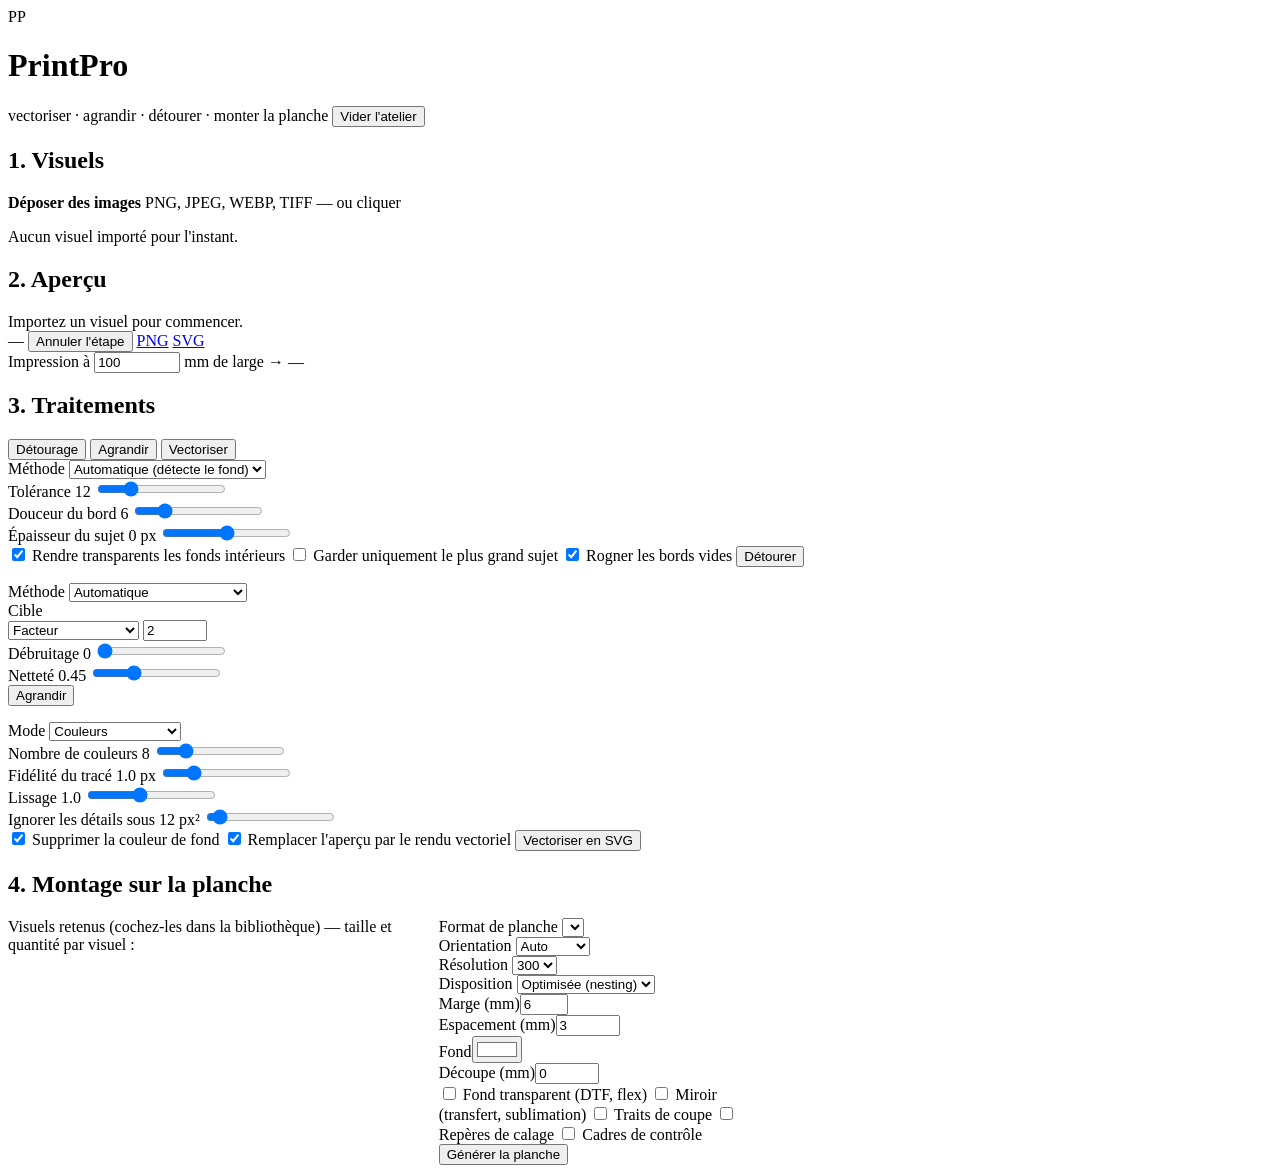
==== printpro/static/index.html @ 33d174ed "PrintPro : atelier de préparation de fichiers pour l'impression Application complète (interface web " ====
<!doctype html>
<html lang="fr">
<head>
<meta charset="utf-8">
<meta name="viewport" content="width=device-width, initial-scale=1">
<title>PrintPro — atelier de préparation pour l'impression</title>
<link rel="icon" href="data:image/svg+xml,%3Csvg xmlns='http://www.w3.org/2000/svg' viewBox='0 0 32 32'%3E%3Crect width='32' height='32' rx='7' fill='%23d92b3c'/%3E%3Ctext x='16' y='22' font-size='16' font-family='sans-serif' font-weight='bold' fill='white' text-anchor='middle'%3EP%3C/text%3E%3C/svg%3E">
<link rel="stylesheet" href="/static/style.css">
</head>
<body>

<header>
  <div class="logo">PP</div>
  <h1>PrintPro</h1>
  <span class="tag">vectoriser · agrandir · détourer · monter la planche</span>
  <span class="spacer"></span>
  <button class="mini" id="clear">Vider l'atelier</button>
</header>

<div class="layout">

  <!-- ------------------------------------------------ bibliothèque -->
  <section class="panel">
    <h2>1. Visuels</h2>
    <div class="body">
      <div id="drop">
        <strong>Déposer des images</strong>
        PNG, JPEG, WEBP, TIFF — ou cliquer
        <input type="file" id="file" multiple accept="image/*" hidden>
      </div>
      <div id="library"></div>
      <p class="note" id="lib-note">Aucun visuel importé pour l'instant.</p>
    </div>
  </section>

  <!-- ------------------------------------------------ aperçu -->
  <section class="panel">
    <h2>2. Aperçu</h2>
    <div id="stage"><div class="empty">Importez un visuel pour commencer.</div></div>
    <div class="viewer-bar">
      <span id="dims" class="muted">—</span>
      <span class="spacer"></span>
      <button class="mini" id="undo">Annuler l'étape</button>
      <a class="mini" id="dl-png" href="#" download>PNG</a>
      <a class="mini" id="dl-svg" href="#" download>SVG</a>
    </div>
    <div class="viewer-bar">
      <span class="muted">Impression à</span>
      <input type="number" id="print-mm" value="100" min="5" max="2000" step="5" style="width:78px">
      <span class="muted">mm de large →</span>
      <span id="quality" class="muted">—</span>
    </div>
  </section>

  <!-- ------------------------------------------------ outils -->
  <section class="panel">
    <h2>3. Traitements</h2>
    <div class="tabs">
      <button data-tab="bg" class="on">Détourage</button>
      <button data-tab="up">Agrandir</button>
      <button data-tab="vec">Vectoriser</button>
    </div>

    <div class="tool on" id="tab-bg">
      <div class="field">
        <label>Méthode</label>
        <select id="bg-method">
          <option value="auto">Automatique (détecte le fond)</option>
          <option value="color">Couleur précise</option>
          <option value="ai">IA (rembg, si installé)</option>
        </select>
      </div>
      <div class="field" id="bg-color-field" style="display:none">
        <label>Couleur du fond</label>
        <input type="color" id="bg-color" value="#ffffff">
      </div>
      <div class="field">
        <label>Tolérance <span class="val" id="bg-tol-v">12</span></label>
        <input type="range" id="bg-tol" min="2" max="45" step="1" value="12">
      </div>
      <div class="field">
        <label>Douceur du bord <span class="val" id="bg-soft-v">6</span></label>
        <input type="range" id="bg-soft" min="0" max="30" step="1" value="6">
      </div>
      <div class="field">
        <label>Épaisseur du sujet <span class="val" id="bg-shift-v">0</span> px</label>
        <input type="range" id="bg-shift" min="-4" max="4" step="1" value="0">
      </div>
      <label class="check"><input type="checkbox" id="bg-holes" checked> Rendre transparents les fonds intérieurs</label>
      <label class="check"><input type="checkbox" id="bg-largest"> Garder uniquement le plus grand sujet</label>
      <label class="check"><input type="checkbox" id="bg-trim" checked> Rogner les bords vides</label>
      <button class="action" id="run-bg">Détourer</button>
      <p class="note" id="bg-note"></p>
    </div>

    <div class="tool" id="tab-up">
      <div class="field">
        <label>Méthode</label>
        <select id="up-method">
          <option value="auto">Automatique</option>
          <option value="vector">Vectorielle (logos, aplats)</option>
          <option value="edge">Photo (contours + netteté)</option>
          <option value="lanczos">Lanczos simple</option>
          <option value="ai">Real-ESRGAN (si installé)</option>
        </select>
      </div>
      <div class="field">
        <label>Cible</label>
        <div class="inline">
          <select id="up-mode">
            <option value="scale">Facteur</option>
            <option value="mm">Taille d'impression</option>
          </select>
          <input type="number" id="up-value" value="2" min="0.2" max="20" step="0.5">
        </div>
      </div>
      <div class="field" id="up-dpi-field" style="display:none">
        <label>Résolution (dpi)</label>
        <select id="up-dpi">
          <option>150</option><option selected>300</option><option>600</option>
        </select>
      </div>
      <div class="field">
        <label>Débruitage <span class="val" id="up-dn-v">0</span></label>
        <input type="range" id="up-dn" min="0" max="1" step="0.05" value="0">
      </div>
      <div class="field">
        <label>Netteté <span class="val" id="up-sh-v">0.45</span></label>
        <input type="range" id="up-sh" min="0" max="1.5" step="0.05" value="0.45">
      </div>
      <button class="action" id="run-up">Agrandir</button>
      <p class="note" id="up-note"></p>
    </div>

    <div class="tool" id="tab-vec">
      <div class="field">
        <label>Mode</label>
        <select id="vec-mode">
          <option value="color">Couleurs</option>
          <option value="bw">Noir et blanc (trait)</option>
        </select>
      </div>
      <div class="field">
        <label>Nombre de couleurs <span class="val" id="vec-col-v">8</span></label>
        <input type="range" id="vec-colors" min="2" max="32" step="1" value="8">
      </div>
      <div class="field">
        <label>Fidélité du tracé <span class="val" id="vec-det-v">1.0</span> px</label>
        <input type="range" id="vec-detail" min="0.2" max="4" step="0.1" value="1">
      </div>
      <div class="field">
        <label>Lissage <span class="val" id="vec-sm-v">1.0</span></label>
        <input type="range" id="vec-smooth" min="0" max="2.5" step="0.1" value="1">
      </div>
      <div class="field">
        <label>Ignorer les détails sous <span class="val" id="vec-area-v">12</span> px²</label>
        <input type="range" id="vec-area" min="1" max="200" step="1" value="12">
      </div>
      <label class="check"><input type="checkbox" id="vec-dropbg" checked> Supprimer la couleur de fond</label>
      <label class="check"><input type="checkbox" id="vec-replace" checked> Remplacer l'aperçu par le rendu vectoriel</label>
      <button class="action" id="run-vec">Vectoriser en SVG</button>
      <p class="note" id="vec-note"></p>
    </div>
  </section>

  <!-- ------------------------------------------------ montage -->
  <section class="panel" style="grid-column: 1 / -1">
    <h2>4. Montage sur la planche</h2>
    <div class="body" style="display:grid; grid-template-columns: minmax(280px,1fr) minmax(260px,320px) minmax(300px,1.2fr); gap:18px">

      <div>
        <p class="note" style="margin-top:0">Visuels retenus (cochez-les dans la bibliothèque) — taille et quantité par visuel :</p>
        <div id="montage-items"></div>
      </div>

      <div>
        <div class="field">
          <label>Format de planche</label>
          <select id="m-page"></select>
        </div>
        <div class="field inline">
          <div style="flex:1">
            <label>Orientation</label>
            <select id="m-orient">
              <option value="auto">Auto</option>
              <option value="portrait">Portrait</option>
              <option value="landscape">Paysage</option>
            </select>
          </div>
          <div style="flex:1">
            <label>Résolution</label>
            <select id="m-dpi"><option>150</option><option selected>300</option><option>600</option></select>
          </div>
        </div>
        <div class="field">
          <label>Disposition</label>
          <select id="m-layout">
            <option value="pack">Optimisée (nesting)</option>
            <option value="grid">Grille régulière</option>
            <option value="fill">Remplir la planche</option>
          </select>
        </div>
        <div class="field inline">
          <div style="flex:1"><label>Marge (mm)</label><input type="number" id="m-margin" value="6" min="0" max="60" step="1"></div>
          <div style="flex:1"><label>Espacement (mm)</label><input type="number" id="m-space" value="3" min="0" max="40" step="0.5"></div>
        </div>
        <div class="field inline">
          <div style="flex:1"><label>Fond</label><input type="color" id="m-bg" value="#ffffff"></div>
          <div style="flex:1"><label>Découpe (mm)</label><input type="number" id="m-cut" value="0" min="0" max="12" step="0.5"></div>
        </div>
        <label class="check"><input type="checkbox" id="m-transparent"> Fond transparent (DTF, flex)</label>
        <label class="check"><input type="checkbox" id="m-mirror"> Miroir (transfert, sublimation)</label>
        <label class="check"><input type="checkbox" id="m-marks"> Traits de coupe</label>
        <label class="check"><input type="checkbox" id="m-reg"> Repères de calage</label>
        <label class="check"><input type="checkbox" id="m-outline"> Cadres de contrôle</label>
        <button class="action" id="run-montage">Générer la planche</button>
      </div>

      <div>
        <div class="stats" id="m-stats"></div>
        <div class="links" id="m-links"></div>
        <div id="sheets"></div>
      </div>
    </div>
  </section>
</div>

<div class="busy" id="busy"><div class="spinner"></div></div>
<div id="toast"></div>
<script src="/static/app.js"></script>
</body>
</html>
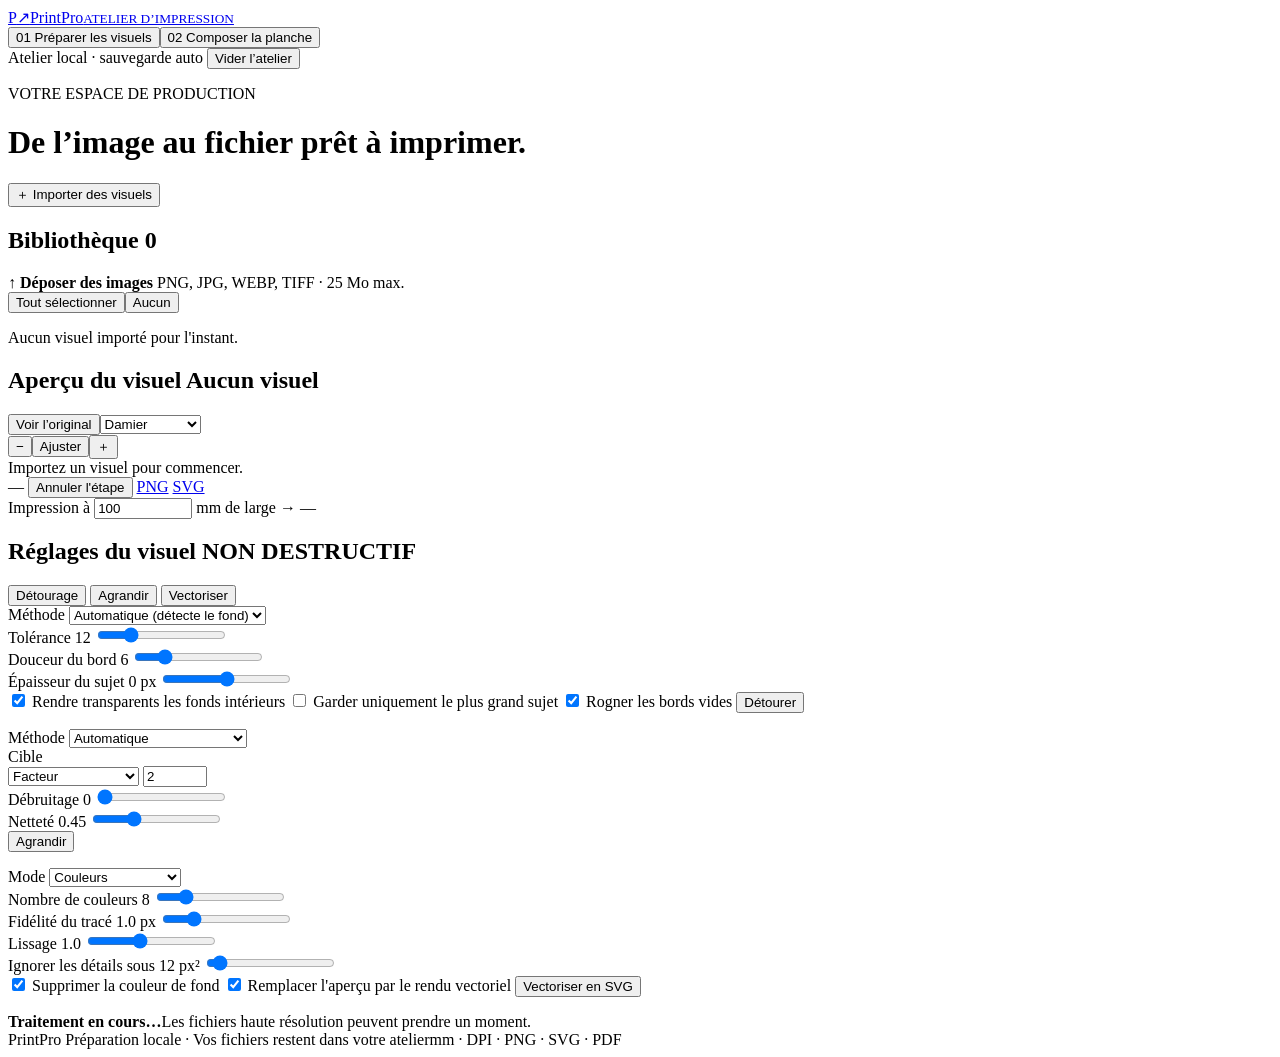
==== commit 7cf39d8a: "Refine PrintPro workshop UI, persistence, preflight and print exports" ====
--- a/printpro/static/index.html
+++ b/printpro/static/index.html
@@ -1,232 +1,516 @@
 <!doctype html>
 <html lang="fr">
-<head>
-<meta charset="utf-8">
-<meta name="viewport" content="width=device-width, initial-scale=1">
-<title>PrintPro — atelier de préparation pour l'impression</title>
-<link rel="icon" href="data:image/svg+xml,%3Csvg xmlns='http://www.w3.org/2000/svg' viewBox='0 0 32 32'%3E%3Crect width='32' height='32' rx='7' fill='%23d92b3c'/%3E%3Ctext x='16' y='22' font-size='16' font-family='sans-serif' font-weight='bold' fill='white' text-anchor='middle'%3EP%3C/text%3E%3C/svg%3E">
-<link rel="stylesheet" href="/static/style.css">
-</head>
-<body>
-
-<header>
-  <div class="logo">PP</div>
-  <h1>PrintPro</h1>
-  <span class="tag">vectoriser · agrandir · détourer · monter la planche</span>
-  <span class="spacer"></span>
-  <button class="mini" id="clear">Vider l'atelier</button>
-</header>
-
-<div class="layout">
-
-  <!-- ------------------------------------------------ bibliothèque -->
-  <section class="panel">
-    <h2>1. Visuels</h2>
-    <div class="body">
-      <div id="drop">
-        <strong>Déposer des images</strong>
-        PNG, JPEG, WEBP, TIFF — ou cliquer
-        <input type="file" id="file" multiple accept="image/*" hidden>
+  <head>
+    <meta charset="utf-8" />
+    <meta name="viewport" content="width=device-width, initial-scale=1" />
+    <title>PrintPro — atelier de préparation pour l'impression</title>
+    <link
+      rel="icon"
+      href="data:image/svg+xml,%3Csvg xmlns='http://www.w3.org/2000/svg' viewBox='0 0 32 32'%3E%3Crect width='32' height='32' rx='7' fill='%23d92b3c'/%3E%3Ctext x='16' y='22' font-size='16' font-family='sans-serif' font-weight='bold' fill='white' text-anchor='middle'%3EP%3C/text%3E%3C/svg%3E"
+    />
+    <link rel="stylesheet" href="/static/style.css" />
+  </head>
+  <body>
+    <header>
+      <a class="brand" href="/" aria-label="PrintPro, accueil"
+        ><span class="logo">P<span>↗</span></span
+        ><span>PrintPro<small>ATELIER D’IMPRESSION</small></span></a
+      >
+      <nav aria-label="Espace de travail">
+        <button class="nav-btn on" data-view="prepare">
+          01 <span>Préparer les visuels</span></button
+        ><button class="nav-btn" data-view="montage">
+          02 <span>Composer la planche</span>
+        </button>
+      </nav>
+      <span class="spacer"></span
+      ><span class="save-state" id="save-state"
+        >Atelier local · sauvegarde auto</span
+      >
+      <button
+        class="mini danger"
+        id="clear"
+        title="Supprimer les visuels et les exports"
+      >
+        Vider l’atelier
+      </button>
+    </header>
+    <div class="workspace-heading">
+      <div>
+        <p class="eyebrow">VOTRE ESPACE DE PRODUCTION</p>
+        <h1 id="view-title">De l’image au fichier prêt à imprimer.</h1>
       </div>
-      <div id="library"></div>
-      <p class="note" id="lib-note">Aucun visuel importé pour l'instant.</p>
+      <button class="action import-main" id="import-main">
+        ＋ Importer des visuels
+      </button>
     </div>
-  </section>
-
-  <!-- ------------------------------------------------ aperçu -->
-  <section class="panel">
-    <h2>2. Aperçu</h2>
-    <div id="stage"><div class="empty">Importez un visuel pour commencer.</div></div>
-    <div class="viewer-bar">
-      <span id="dims" class="muted">—</span>
-      <span class="spacer"></span>
-      <button class="mini" id="undo">Annuler l'étape</button>
-      <a class="mini" id="dl-png" href="#" download>PNG</a>
-      <a class="mini" id="dl-svg" href="#" download>SVG</a>
+    <div class="layout">
+      <!-- ------------------------------------------------ bibliothèque -->
+      <section class="panel library-panel">
+        <h2>Bibliothèque <span class="counter" id="asset-count">0</span></h2>
+        <div class="body">
+          <div
+            id="drop"
+            role="button"
+            tabindex="0"
+            aria-label="Importer des images"
+          >
+            <span class="upload-icon">↑</span>
+            <strong>Déposer des images</strong>
+            <span>PNG, JPG, WEBP, TIFF · 25 Mo max.</span>
+            <input type="file" id="file" multiple accept="image/*" hidden />
+          </div>
+          <div class="library-actions">
+            <button class="text-btn" id="select-all">Tout sélectionner</button
+            ><button class="text-btn" id="select-none">Aucun</button>
+          </div>
+          <div id="library"></div>
+          <p class="note" id="lib-note">Aucun visuel importé pour l'instant.</p>
+        </div>
+      </section>
+
+      <!-- ------------------------------------------------ aperçu -->
+      <section class="panel preview-panel">
+        <h2>
+          Aperçu du visuel
+          <span class="counter" id="preview-name">Aucun visuel</span>
+        </h2>
+        <div class="canvas-toolbar">
+          <div class="segmented">
+            <button class="mini" id="compare" aria-pressed="false">
+              Voir l’original</button
+            ><select id="canvas-bg" aria-label="Fond de l’aperçu">
+              <option value="checker">Damier</option>
+              <option value="white">Fond blanc</option>
+              <option value="dark">Fond sombre</option>
+            </select>
+          </div>
+          <div class="segmented">
+            <button class="mini" id="zoom-out" aria-label="Réduire le zoom">
+              −</button
+            ><button class="mini" id="zoom-reset">Ajuster</button
+            ><button class="mini" id="zoom-in" aria-label="Agrandir le zoom">
+              ＋
+            </button>
+          </div>
+        </div>
+        <div id="stage">
+          <div class="empty">Importez un visuel pour commencer.</div>
+        </div>
+        <div class="viewer-bar">
+          <span id="dims" class="muted">—</span>
+          <span class="spacer"></span>
+          <button class="mini" id="undo">Annuler l'étape</button>
+          <a class="mini" id="dl-png" href="#" download>PNG</a>
+          <a class="mini" id="dl-svg" href="#" download>SVG</a>
+        </div>
+        <div class="viewer-bar">
+          <span class="muted">Impression à</span>
+          <input
+            aria-label="Largeur d’impression en millimètres"
+            type="number"
+            id="print-mm"
+            value="100"
+            min="1"
+            max="2000"
+            step="0.1"
+            style="width: 90px"
+          />
+          <span class="muted">mm de large →</span>
+          <span id="quality" class="muted">—</span>
+        </div>
+      </section>
+
+      <!-- ------------------------------------------------ outils -->
+      <section class="panel tools-panel">
+        <h2>Réglages du visuel <span class="counter">NON DESTRUCTIF</span></h2>
+        <div class="tabs">
+          <button data-tab="bg" class="on">Détourage</button>
+          <button data-tab="up">Agrandir</button>
+          <button data-tab="vec">Vectoriser</button>
+        </div>
+
+        <div class="tool on" id="tab-bg">
+          <div class="field">
+            <label>Méthode</label>
+            <select id="bg-method">
+              <option value="auto">Automatique (détecte le fond)</option>
+              <option value="color">Couleur précise</option>
+              <option value="ai">IA (rembg, si installé)</option>
+            </select>
+          </div>
+          <div class="field" id="bg-color-field" style="display: none">
+            <label>Couleur du fond</label>
+            <input type="color" id="bg-color" value="#ffffff" />
+          </div>
+          <div class="field">
+            <label>Tolérance <span class="val" id="bg-tol-v">12</span></label>
+            <input
+              type="range"
+              id="bg-tol"
+              min="2"
+              max="45"
+              step="1"
+              value="12"
+            />
+          </div>
+          <div class="field">
+            <label
+              >Douceur du bord <span class="val" id="bg-soft-v">6</span></label
+            >
+            <input
+              type="range"
+              id="bg-soft"
+              min="0"
+              max="30"
+              step="1"
+              value="6"
+            />
+          </div>
+          <div class="field">
+            <label
+              >Épaisseur du sujet
+              <span class="val" id="bg-shift-v">0</span> px</label
+            >
+            <input
+              type="range"
+              id="bg-shift"
+              min="-4"
+              max="4"
+              step="1"
+              value="0"
+            />
+          </div>
+          <label class="check"
+            ><input type="checkbox" id="bg-holes" checked /> Rendre transparents
+            les fonds intérieurs</label
+          >
+          <label class="check"
+            ><input type="checkbox" id="bg-largest" /> Garder uniquement le plus
+            grand sujet</label
+          >
+          <label class="check"
+            ><input type="checkbox" id="bg-trim" checked /> Rogner les bords
+            vides</label
+          >
+          <button class="action" id="run-bg">Détourer</button>
+          <p class="note" id="bg-note"></p>
+        </div>
+
+        <div class="tool" id="tab-up">
+          <div class="field">
+            <label>Méthode</label>
+            <select id="up-method">
+              <option value="auto">Automatique</option>
+              <option value="vector">Vectorielle (logos, aplats)</option>
+              <option value="edge">Photo (contours + netteté)</option>
+              <option value="lanczos">Lanczos simple</option>
+              <option value="ai">Real-ESRGAN (si installé)</option>
+            </select>
+          </div>
+          <div class="field">
+            <label>Cible</label>
+            <div class="inline">
+              <select id="up-mode">
+                <option value="scale">Facteur</option>
+                <option value="mm">Taille d'impression</option>
+              </select>
+              <input
+                type="number"
+                id="up-value"
+                value="2"
+                min="0.2"
+                max="20"
+                step="0.5"
+              />
+            </div>
+          </div>
+          <div class="field" id="up-dpi-field" style="display: none">
+            <label>Résolution (dpi)</label>
+            <select id="up-dpi">
+              <option>150</option>
+              <option selected>300</option>
+              <option>600</option>
+            </select>
+          </div>
+          <div class="field">
+            <label>Débruitage <span class="val" id="up-dn-v">0</span></label>
+            <input
+              type="range"
+              id="up-dn"
+              min="0"
+              max="1"
+              step="0.05"
+              value="0"
+            />
+          </div>
+          <div class="field">
+            <label>Netteté <span class="val" id="up-sh-v">0.45</span></label>
+            <input
+              type="range"
+              id="up-sh"
+              min="0"
+              max="1.5"
+              step="0.05"
+              value="0.45"
+            />
+          </div>
+          <button class="action" id="run-up">Agrandir</button>
+          <p class="note" id="up-note"></p>
+        </div>
+
+        <div class="tool" id="tab-vec">
+          <div class="field">
+            <label>Mode</label>
+            <select id="vec-mode">
+              <option value="color">Couleurs</option>
+              <option value="bw">Noir et blanc (trait)</option>
+            </select>
+          </div>
+          <div class="field">
+            <label
+              >Nombre de couleurs
+              <span class="val" id="vec-col-v">8</span></label
+            >
+            <input
+              type="range"
+              id="vec-colors"
+              min="2"
+              max="32"
+              step="1"
+              value="8"
+            />
+          </div>
+          <div class="field">
+            <label
+              >Fidélité du tracé
+              <span class="val" id="vec-det-v">1.0</span> px</label
+            >
+            <input
+              type="range"
+              id="vec-detail"
+              min="0.2"
+              max="4"
+              step="0.1"
+              value="1"
+            />
+          </div>
+          <div class="field">
+            <label>Lissage <span class="val" id="vec-sm-v">1.0</span></label>
+            <input
+              type="range"
+              id="vec-smooth"
+              min="0"
+              max="2.5"
+              step="0.1"
+              value="1"
+            />
+          </div>
+          <div class="field">
+            <label
+              >Ignorer les détails sous
+              <span class="val" id="vec-area-v">12</span> px²</label
+            >
+            <input
+              type="range"
+              id="vec-area"
+              min="1"
+              max="200"
+              step="1"
+              value="12"
+            />
+          </div>
+          <label class="check"
+            ><input type="checkbox" id="vec-dropbg" checked /> Supprimer la
+            couleur de fond</label
+          >
+          <label class="check"
+            ><input type="checkbox" id="vec-replace" checked /> Remplacer
+            l'aperçu par le rendu vectoriel</label
+          >
+          <button class="action" id="run-vec">Vectoriser en SVG</button>
+          <p class="note" id="vec-note"></p>
+        </div>
+      </section>
+
+      <!-- ------------------------------------------------ montage -->
+      <section class="panel montage-panel" hidden>
+        <h2>
+          Composer & exporter
+          <span class="counter">DIMENSIONS EN MILLIMÈTRES</span>
+        </h2>
+        <div class="body montage-grid">
+          <div>
+            <p class="note" style="margin-top: 0">
+              Visuels sélectionnés · largeur et quantité par visuel
+            </p>
+            <div id="montage-items"></div>
+            <p class="note">
+              * Hauteur indicative avant rognage. Les dimensions finales sont
+              vérifiées dans l’aperçu.
+            </p>
+          </div>
+
+          <div>
+            <div class="field">
+              <label>Format de planche</label>
+              <select id="m-page"></select>
+            </div>
+            <div class="field inline" id="custom-size" hidden>
+              <div>
+                <label for="m-width">Largeur (mm)</label
+                ><input
+                  id="m-width"
+                  type="number"
+                  value="400"
+                  min="20"
+                  max="2000"
+                />
+              </div>
+              <div>
+                <label for="m-height">Longueur (mm)</label
+                ><input
+                  id="m-height"
+                  type="number"
+                  value="1000"
+                  min="20"
+                  max="5000"
+                />
+              </div>
+            </div>
+            <div class="field inline">
+              <div style="flex: 1">
+                <label>Orientation</label>
+                <select id="m-orient">
+                  <option value="auto">Auto</option>
+                  <option value="portrait">Portrait</option>
+                  <option value="landscape">Paysage</option>
+                </select>
+              </div>
+              <div style="flex: 1">
+                <label>Résolution</label>
+                <select id="m-dpi">
+                  <option>150</option>
+                  <option selected>300</option>
+                  <option>600</option>
+                </select>
+              </div>
+            </div>
+            <div class="field">
+              <label>Disposition</label>
+              <select id="m-layout">
+                <option value="pack">Optimisée (nesting)</option>
+                <option value="grid">Grille régulière</option>
+                <option value="fill">Remplir la planche</option>
+              </select>
+            </div>
+            <div class="field inline">
+              <div style="flex: 1">
+                <label>Marge (mm)</label
+                ><input
+                  type="number"
+                  id="m-margin"
+                  value="6"
+                  min="0"
+                  max="60"
+                  step="1"
+                />
+              </div>
+              <div style="flex: 1">
+                <label>Espacement (mm)</label
+                ><input
+                  type="number"
+                  id="m-space"
+                  value="3"
+                  min="0"
+                  max="40"
+                  step="0.5"
+                />
+              </div>
+            </div>
+            <div class="field inline">
+              <div style="flex: 1">
+                <label>Fond</label
+                ><input type="color" id="m-bg" value="#ffffff" />
+              </div>
+              <div style="flex: 1">
+                <label>Découpe (mm)</label
+                ><input
+                  type="number"
+                  id="m-cut"
+                  value="0"
+                  min="0"
+                  max="12"
+                  step="0.5"
+                />
+              </div>
+            </div>
+            <label class="check"
+              ><input type="checkbox" id="m-transparent" checked /> Fond
+              transparent (DTF, flex)</label
+            >
+            <label class="check"
+              ><input type="checkbox" id="m-mirror" /> Miroir (transfert,
+              sublimation)</label
+            >
+            <label class="check"
+              ><input type="checkbox" id="m-marks" /> Traits de coupe</label
+            >
+            <label class="check"
+              ><input type="checkbox" id="m-reg" /> Repères de calage</label
+            >
+            <label class="check"
+              ><input type="checkbox" id="m-outline" /> Cadres de
+              contrôle</label
+            >
+            <label class="check"
+              ><input type="checkbox" id="m-trim" checked /> Rogner les marges
+              transparentes</label
+            >
+            <p class="note">
+              La largeur s’applique au visuel après rognage. Décochez pour
+              conserver les marges du fichier.
+            </p>
+            <button class="action ghost" id="preview-montage">
+              Calculer l’aperçu
+            </button>
+            <button class="action" id="run-montage">
+              Exporter en PDF & PNG ↗
+            </button>
+          </div>
+
+          <div>
+            <div id="m-warnings" role="status"></div>
+            <div class="stats" id="m-stats"></div>
+            <div class="links" id="m-links"></div>
+            <div id="sheets">
+              <div class="export-empty">
+                <span>▦</span
+                ><strong>Votre prochaine planche commence ici.</strong>
+                <p>
+                  Choisissez vos dimensions, vérifiez l’aperçu, puis exportez à
+                  la résolution d’impression.
+                </p>
+              </div>
+            </div>
+          </div>
+        </div>
+      </section>
     </div>
-    <div class="viewer-bar">
-      <span class="muted">Impression à</span>
-      <input type="number" id="print-mm" value="100" min="5" max="2000" step="5" style="width:78px">
-      <span class="muted">mm de large →</span>
-      <span id="quality" class="muted">—</span>
-    </div>
-  </section>
-
-  <!-- ------------------------------------------------ outils -->
-  <section class="panel">
-    <h2>3. Traitements</h2>
-    <div class="tabs">
-      <button data-tab="bg" class="on">Détourage</button>
-      <button data-tab="up">Agrandir</button>
-      <button data-tab="vec">Vectoriser</button>
-    </div>
-
-    <div class="tool on" id="tab-bg">
-      <div class="field">
-        <label>Méthode</label>
-        <select id="bg-method">
-          <option value="auto">Automatique (détecte le fond)</option>
-          <option value="color">Couleur précise</option>
-          <option value="ai">IA (rembg, si installé)</option>
-        </select>
-      </div>
-      <div class="field" id="bg-color-field" style="display:none">
-        <label>Couleur du fond</label>
-        <input type="color" id="bg-color" value="#ffffff">
-      </div>
-      <div class="field">
-        <label>Tolérance <span class="val" id="bg-tol-v">12</span></label>
-        <input type="range" id="bg-tol" min="2" max="45" step="1" value="12">
-      </div>
-      <div class="field">
-        <label>Douceur du bord <span class="val" id="bg-soft-v">6</span></label>
-        <input type="range" id="bg-soft" min="0" max="30" step="1" value="6">
-      </div>
-      <div class="field">
-        <label>Épaisseur du sujet <span class="val" id="bg-shift-v">0</span> px</label>
-        <input type="range" id="bg-shift" min="-4" max="4" step="1" value="0">
-      </div>
-      <label class="check"><input type="checkbox" id="bg-holes" checked> Rendre transparents les fonds intérieurs</label>
-      <label class="check"><input type="checkbox" id="bg-largest"> Garder uniquement le plus grand sujet</label>
-      <label class="check"><input type="checkbox" id="bg-trim" checked> Rogner les bords vides</label>
-      <button class="action" id="run-bg">Détourer</button>
-      <p class="note" id="bg-note"></p>
-    </div>
-
-    <div class="tool" id="tab-up">
-      <div class="field">
-        <label>Méthode</label>
-        <select id="up-method">
-          <option value="auto">Automatique</option>
-          <option value="vector">Vectorielle (logos, aplats)</option>
-          <option value="edge">Photo (contours + netteté)</option>
-          <option value="lanczos">Lanczos simple</option>
-          <option value="ai">Real-ESRGAN (si installé)</option>
-        </select>
-      </div>
-      <div class="field">
-        <label>Cible</label>
-        <div class="inline">
-          <select id="up-mode">
-            <option value="scale">Facteur</option>
-            <option value="mm">Taille d'impression</option>
-          </select>
-          <input type="number" id="up-value" value="2" min="0.2" max="20" step="0.5">
-        </div>
-      </div>
-      <div class="field" id="up-dpi-field" style="display:none">
-        <label>Résolution (dpi)</label>
-        <select id="up-dpi">
-          <option>150</option><option selected>300</option><option>600</option>
-        </select>
-      </div>
-      <div class="field">
-        <label>Débruitage <span class="val" id="up-dn-v">0</span></label>
-        <input type="range" id="up-dn" min="0" max="1" step="0.05" value="0">
-      </div>
-      <div class="field">
-        <label>Netteté <span class="val" id="up-sh-v">0.45</span></label>
-        <input type="range" id="up-sh" min="0" max="1.5" step="0.05" value="0.45">
-      </div>
-      <button class="action" id="run-up">Agrandir</button>
-      <p class="note" id="up-note"></p>
-    </div>
-
-    <div class="tool" id="tab-vec">
-      <div class="field">
-        <label>Mode</label>
-        <select id="vec-mode">
-          <option value="color">Couleurs</option>
-          <option value="bw">Noir et blanc (trait)</option>
-        </select>
-      </div>
-      <div class="field">
-        <label>Nombre de couleurs <span class="val" id="vec-col-v">8</span></label>
-        <input type="range" id="vec-colors" min="2" max="32" step="1" value="8">
-      </div>
-      <div class="field">
-        <label>Fidélité du tracé <span class="val" id="vec-det-v">1.0</span> px</label>
-        <input type="range" id="vec-detail" min="0.2" max="4" step="0.1" value="1">
-      </div>
-      <div class="field">
-        <label>Lissage <span class="val" id="vec-sm-v">1.0</span></label>
-        <input type="range" id="vec-smooth" min="0" max="2.5" step="0.1" value="1">
-      </div>
-      <div class="field">
-        <label>Ignorer les détails sous <span class="val" id="vec-area-v">12</span> px²</label>
-        <input type="range" id="vec-area" min="1" max="200" step="1" value="12">
-      </div>
-      <label class="check"><input type="checkbox" id="vec-dropbg" checked> Supprimer la couleur de fond</label>
-      <label class="check"><input type="checkbox" id="vec-replace" checked> Remplacer l'aperçu par le rendu vectoriel</label>
-      <button class="action" id="run-vec">Vectoriser en SVG</button>
-      <p class="note" id="vec-note"></p>
-    </div>
-  </section>
-
-  <!-- ------------------------------------------------ montage -->
-  <section class="panel" style="grid-column: 1 / -1">
-    <h2>4. Montage sur la planche</h2>
-    <div class="body" style="display:grid; grid-template-columns: minmax(280px,1fr) minmax(260px,320px) minmax(300px,1.2fr); gap:18px">
-
-      <div>
-        <p class="note" style="margin-top:0">Visuels retenus (cochez-les dans la bibliothèque) — taille et quantité par visuel :</p>
-        <div id="montage-items"></div>
-      </div>
-
-      <div>
-        <div class="field">
-          <label>Format de planche</label>
-          <select id="m-page"></select>
-        </div>
-        <div class="field inline">
-          <div style="flex:1">
-            <label>Orientation</label>
-            <select id="m-orient">
-              <option value="auto">Auto</option>
-              <option value="portrait">Portrait</option>
-              <option value="landscape">Paysage</option>
-            </select>
-          </div>
-          <div style="flex:1">
-            <label>Résolution</label>
-            <select id="m-dpi"><option>150</option><option selected>300</option><option>600</option></select>
-          </div>
-        </div>
-        <div class="field">
-          <label>Disposition</label>
-          <select id="m-layout">
-            <option value="pack">Optimisée (nesting)</option>
-            <option value="grid">Grille régulière</option>
-            <option value="fill">Remplir la planche</option>
-          </select>
-        </div>
-        <div class="field inline">
-          <div style="flex:1"><label>Marge (mm)</label><input type="number" id="m-margin" value="6" min="0" max="60" step="1"></div>
-          <div style="flex:1"><label>Espacement (mm)</label><input type="number" id="m-space" value="3" min="0" max="40" step="0.5"></div>
-        </div>
-        <div class="field inline">
-          <div style="flex:1"><label>Fond</label><input type="color" id="m-bg" value="#ffffff"></div>
-          <div style="flex:1"><label>Découpe (mm)</label><input type="number" id="m-cut" value="0" min="0" max="12" step="0.5"></div>
-        </div>
-        <label class="check"><input type="checkbox" id="m-transparent"> Fond transparent (DTF, flex)</label>
-        <label class="check"><input type="checkbox" id="m-mirror"> Miroir (transfert, sublimation)</label>
-        <label class="check"><input type="checkbox" id="m-marks"> Traits de coupe</label>
-        <label class="check"><input type="checkbox" id="m-reg"> Repères de calage</label>
-        <label class="check"><input type="checkbox" id="m-outline"> Cadres de contrôle</label>
-        <button class="action" id="run-montage">Générer la planche</button>
-      </div>
-
-      <div>
-        <div class="stats" id="m-stats"></div>
-        <div class="links" id="m-links"></div>
-        <div id="sheets"></div>
+
+    <div class="busy" id="busy" role="status" aria-live="polite">
+      <div class="busy-card">
+        <div class="spinner"></div>
+        <strong>Traitement en cours…</strong
+        ><span>Les fichiers haute résolution peuvent prendre un moment.</span>
       </div>
     </div>
-  </section>
-</div>
-
-<div class="busy" id="busy"><div class="spinner"></div></div>
-<div id="toast"></div>
-<script src="/static/app.js"></script>
-</body>
+    <div id="toast" role="status" aria-live="polite"></div>
+    <footer>
+      PrintPro
+      <span>Préparation locale · Vos fichiers restent dans votre atelier</span
+      ><span>mm · DPI · PNG · SVG · PDF</span>
+    </footer>
+    <script src="/static/app.js"></script>
+  </body>
 </html>
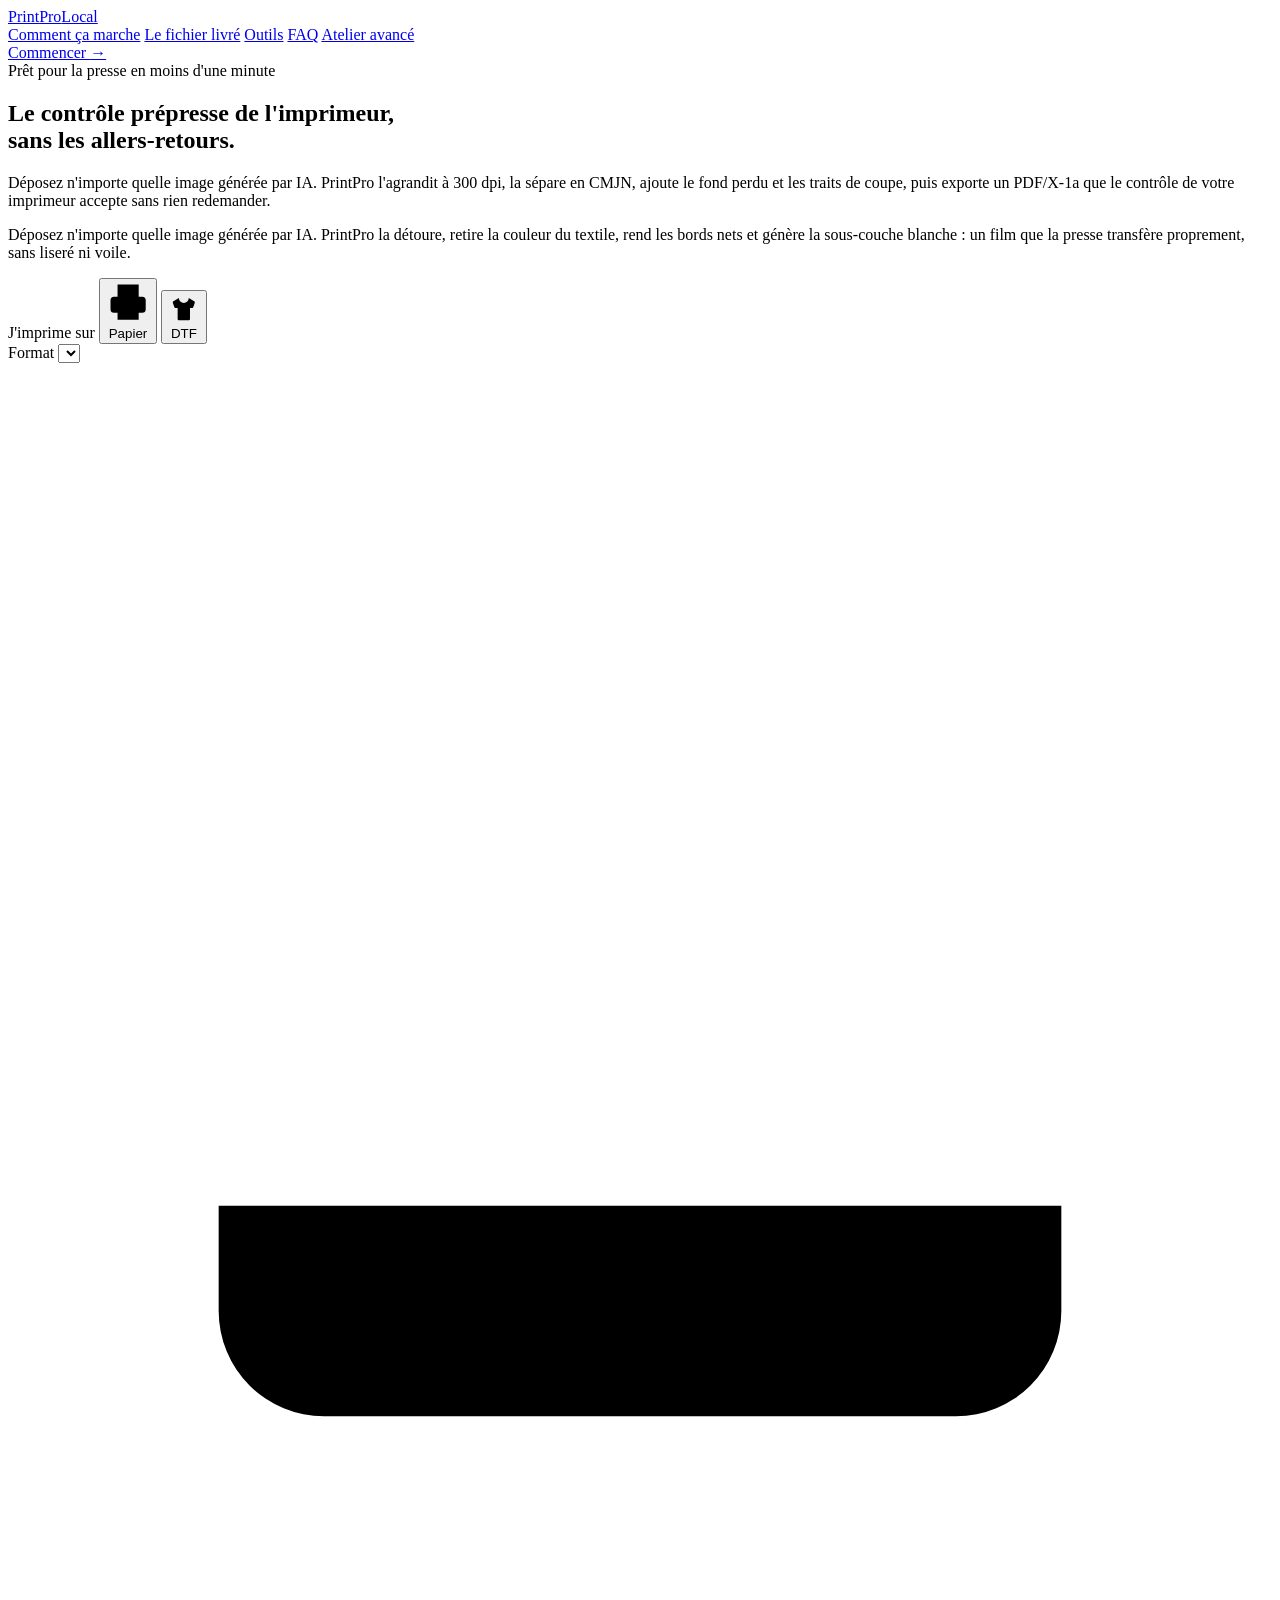
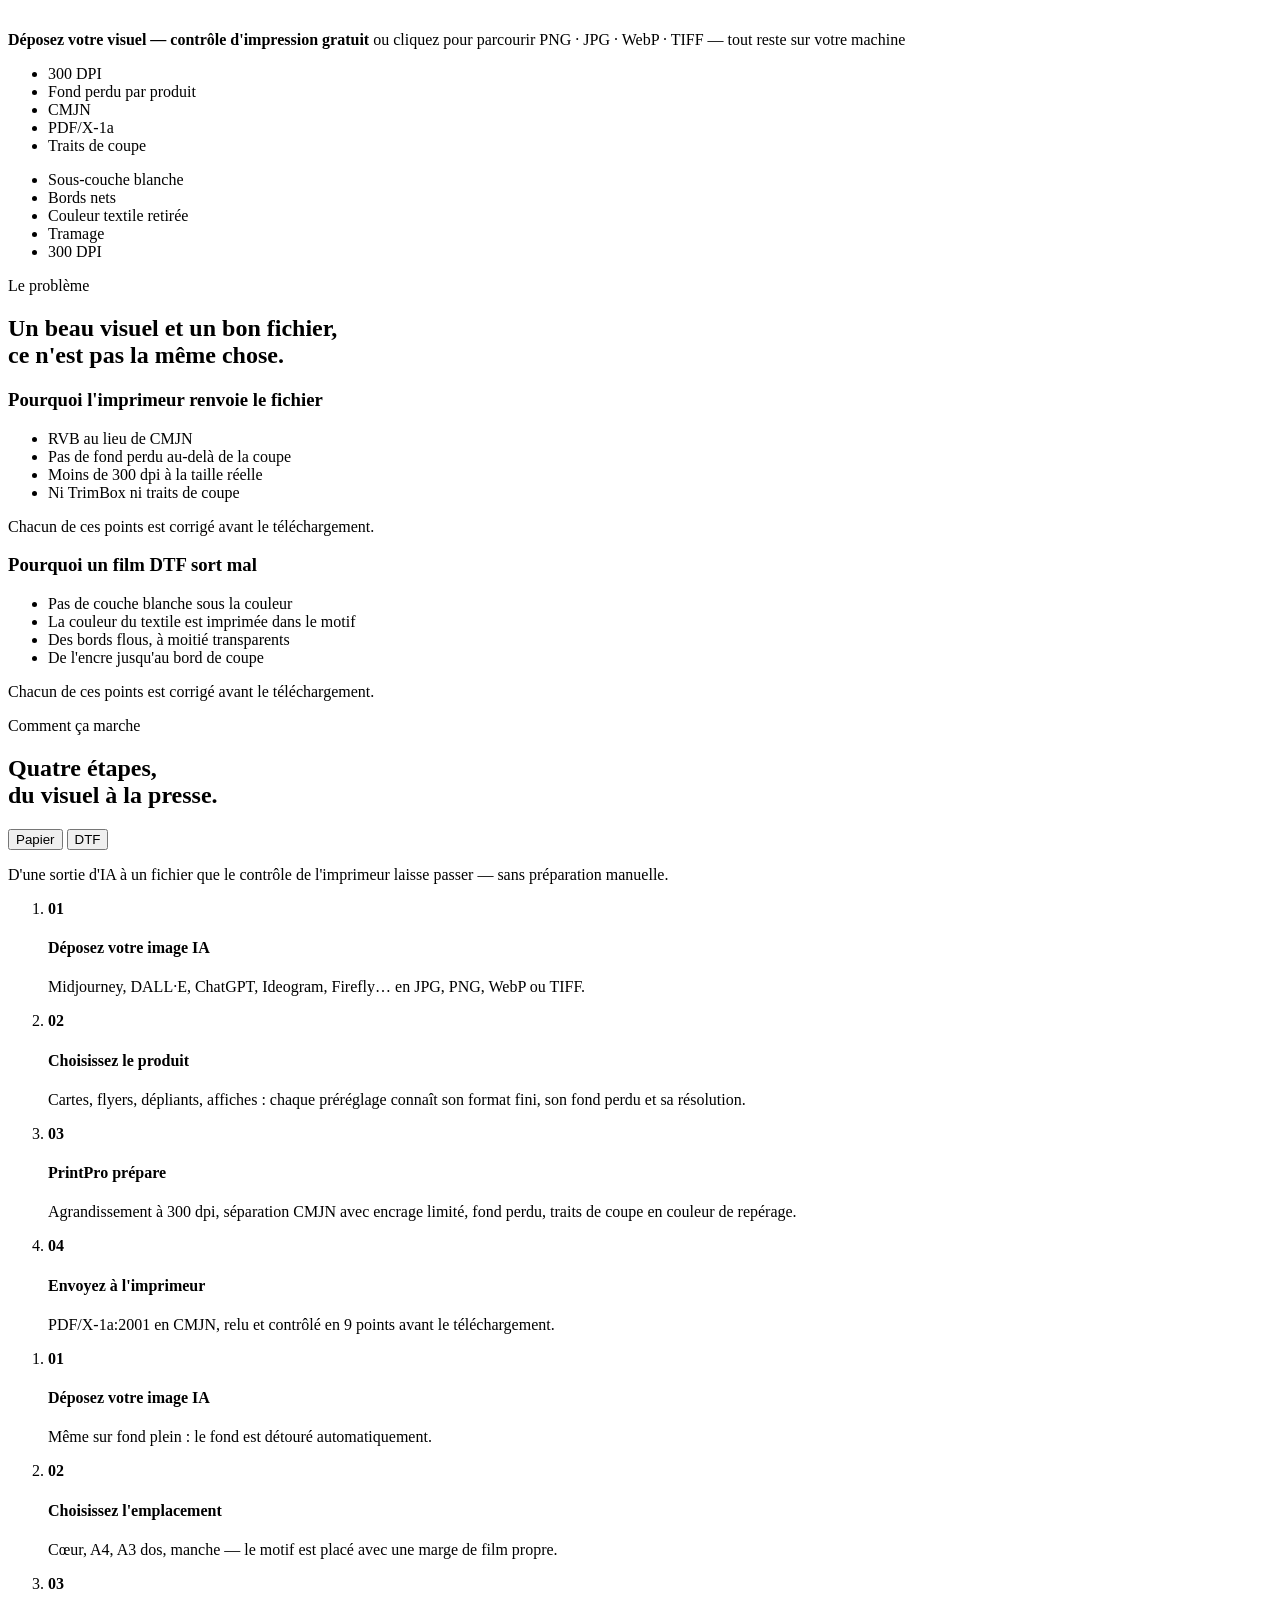
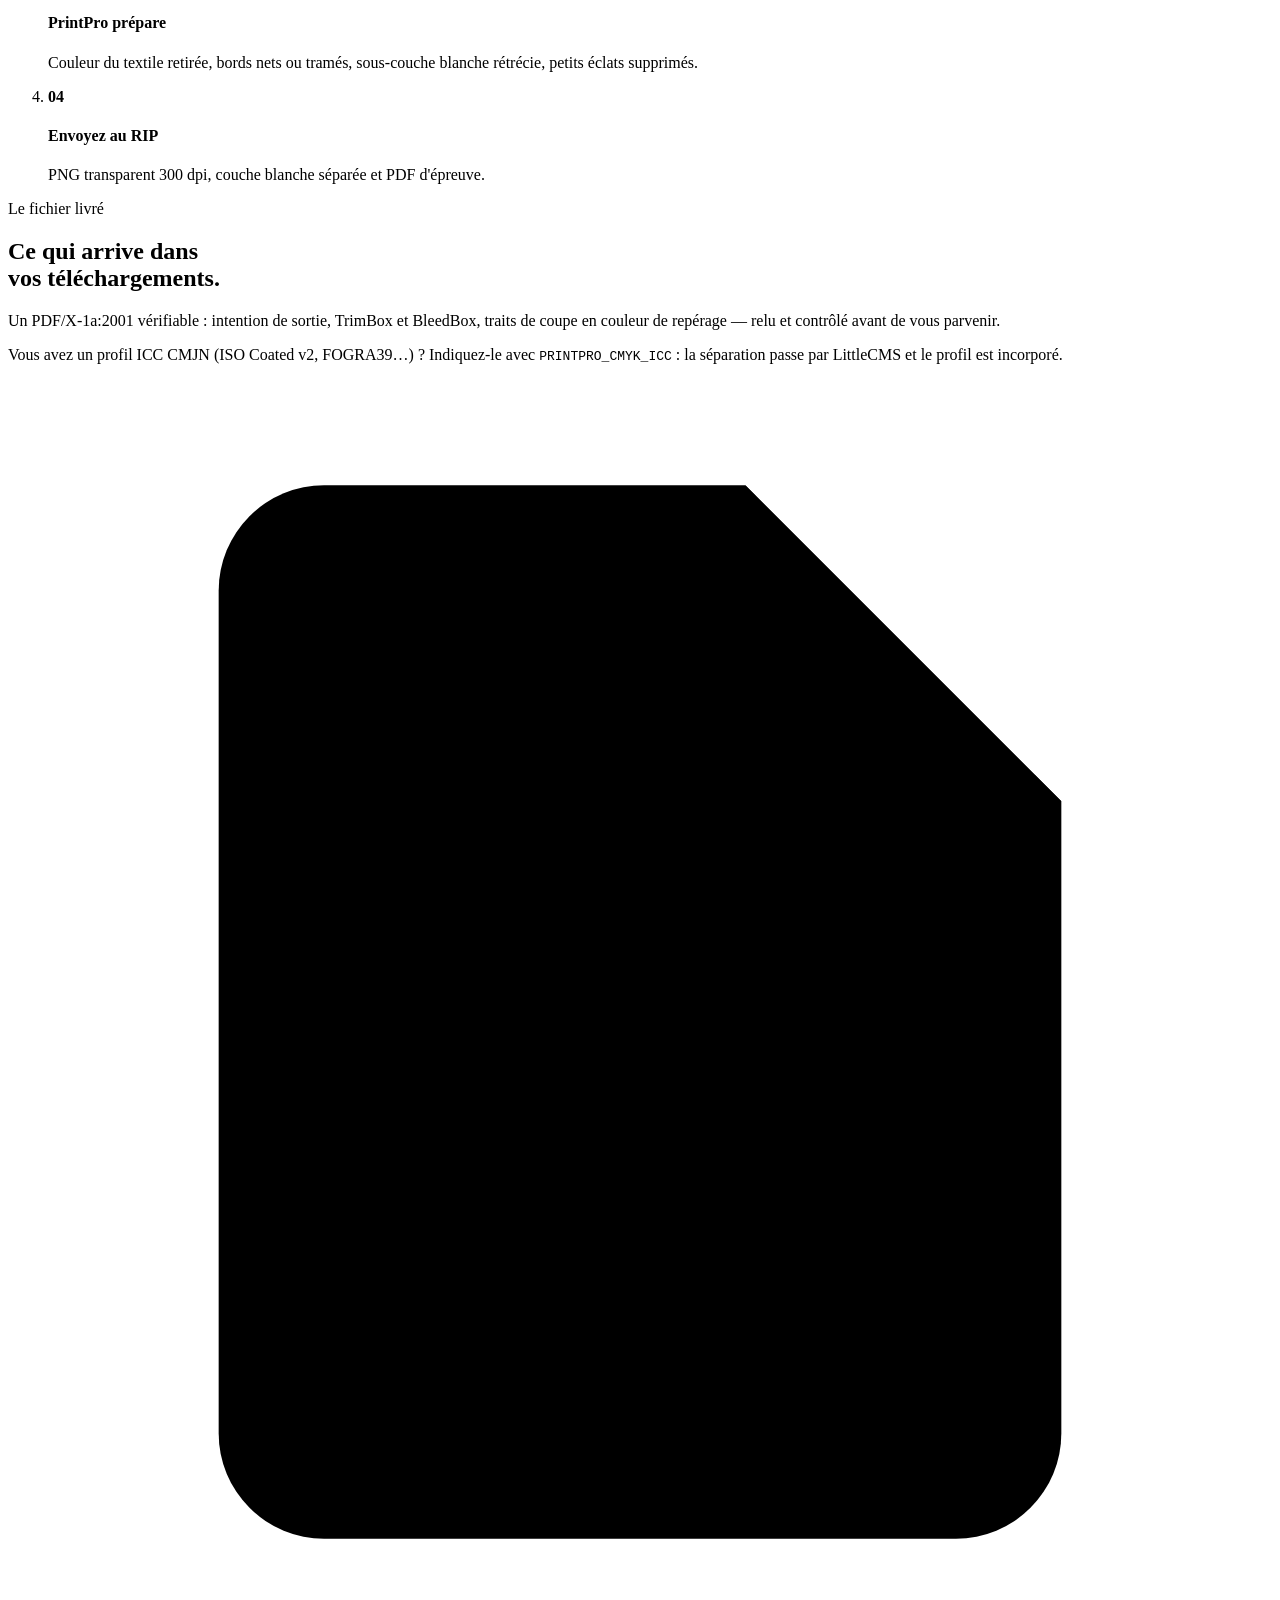
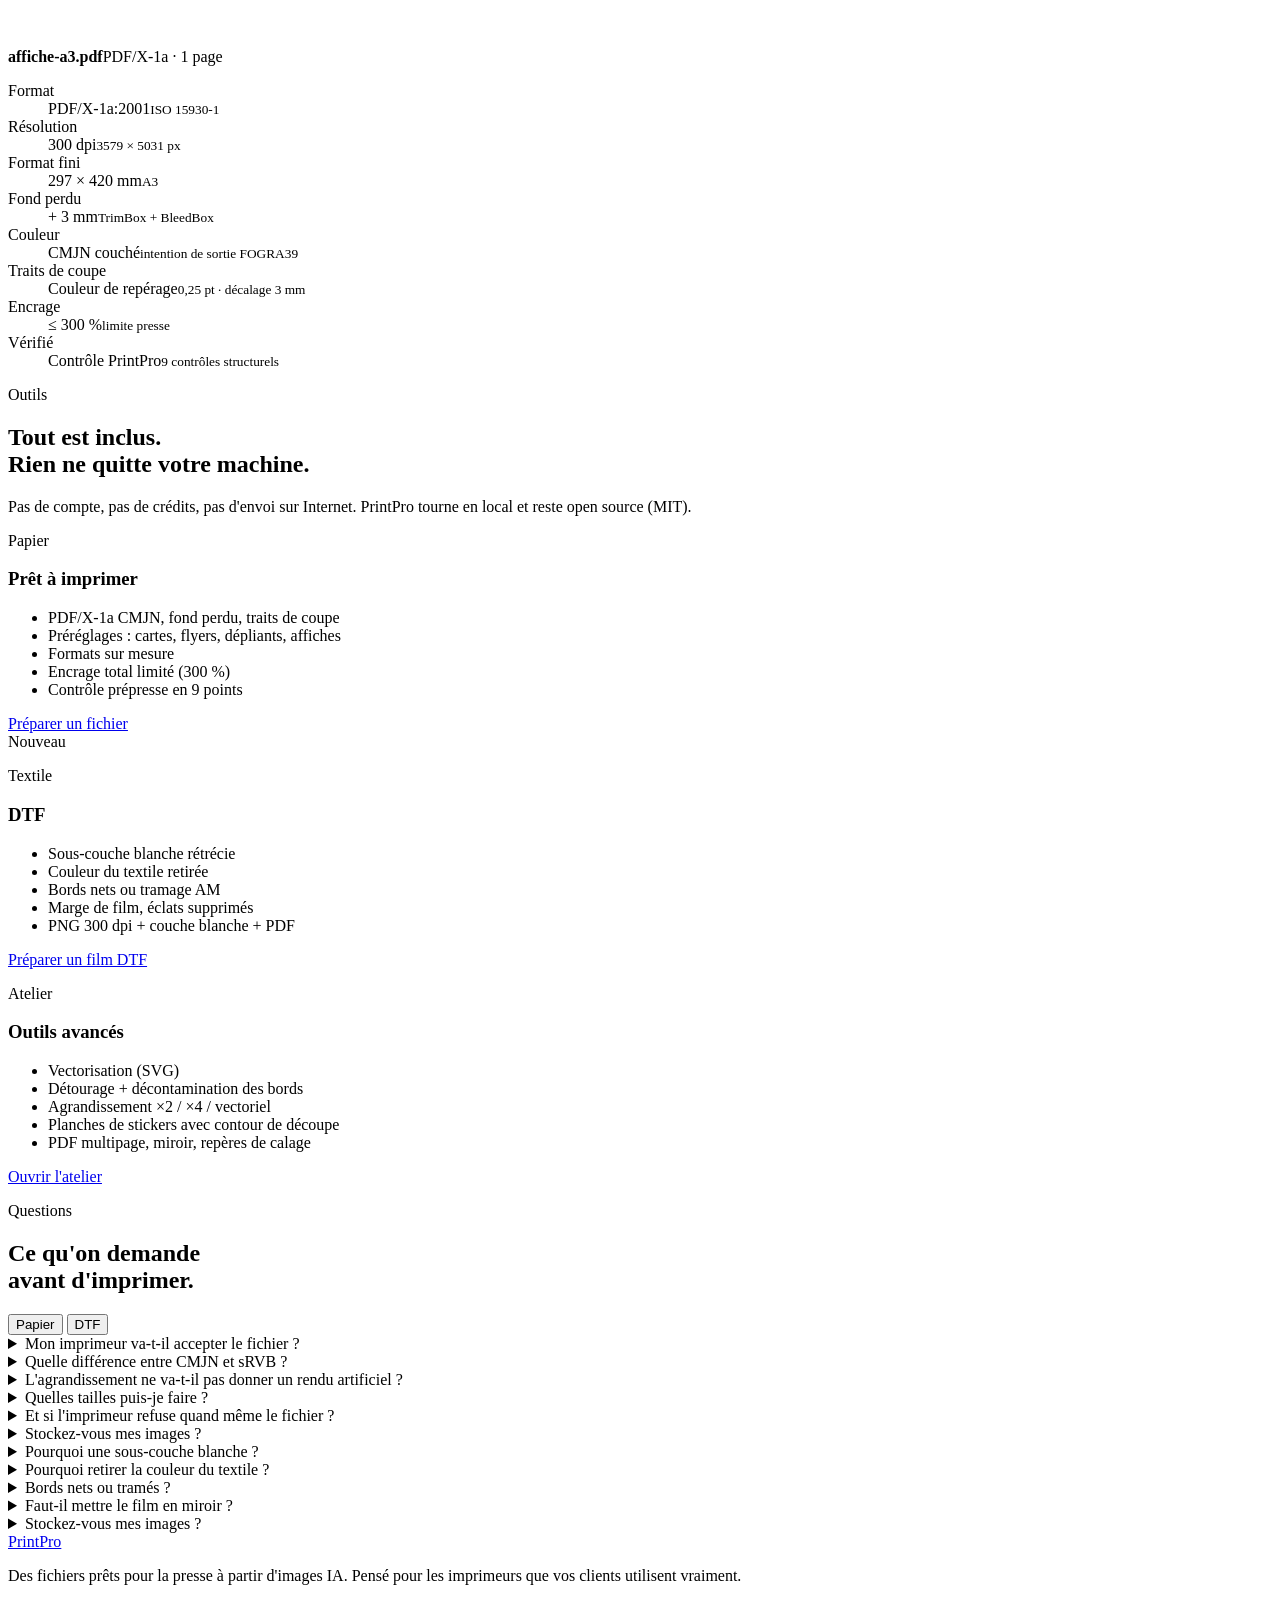
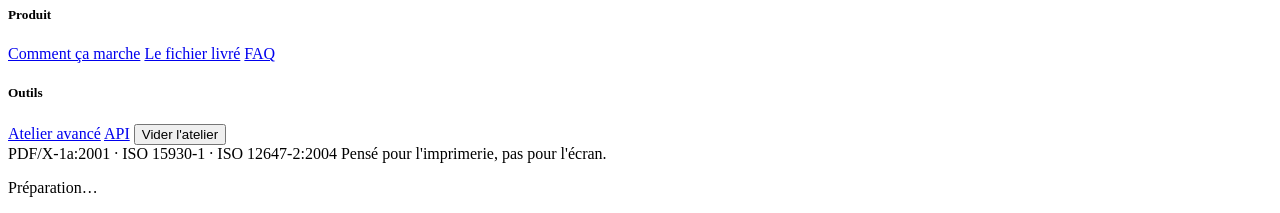
==== commit d2619a0c: "PrintPro 2.0 : parcours « prêt à imprimer » façon PrintGo Nouvelle page d'accueil : bascule Papier /" ====
--- a/printpro/static/index.html
+++ b/printpro/static/index.html
@@ -1,516 +1,409 @@
 <!doctype html>
 <html lang="fr">
-  <head>
-    <meta charset="utf-8" />
-    <meta name="viewport" content="width=device-width, initial-scale=1" />
-    <title>PrintPro — atelier de préparation pour l'impression</title>
-    <link
-      rel="icon"
-      href="data:image/svg+xml,%3Csvg xmlns='http://www.w3.org/2000/svg' viewBox='0 0 32 32'%3E%3Crect width='32' height='32' rx='7' fill='%23d92b3c'/%3E%3Ctext x='16' y='22' font-size='16' font-family='sans-serif' font-weight='bold' fill='white' text-anchor='middle'%3EP%3C/text%3E%3C/svg%3E"
-    />
-    <link rel="stylesheet" href="/static/style.css" />
-  </head>
-  <body>
-    <header>
-      <a class="brand" href="/" aria-label="PrintPro, accueil"
-        ><span class="logo">P<span>↗</span></span
-        ><span>PrintPro<small>ATELIER D’IMPRESSION</small></span></a
-      >
-      <nav aria-label="Espace de travail">
-        <button class="nav-btn on" data-view="prepare">
-          01 <span>Préparer les visuels</span></button
-        ><button class="nav-btn" data-view="montage">
-          02 <span>Composer la planche</span>
+<head>
+<meta charset="utf-8">
+<meta name="viewport" content="width=device-width, initial-scale=1">
+<title>PrintPro — fichiers prêts pour l'imprimeur</title>
+<meta name="description" content="Transformez une image générée par IA en PDF/X-1a prêt pour la presse ou en film DTF : 300 dpi, CMJN, fond perdu, traits de coupe, contrôle prépresse. En local.">
+<link rel="icon" href="data:image/svg+xml,%3Csvg xmlns='http://www.w3.org/2000/svg' viewBox='0 0 32 32'%3E%3Crect width='32' height='32' rx='7' fill='%23d92b3c'/%3E%3Ctext x='16' y='22' font-size='16' font-family='sans-serif' font-weight='bold' fill='white' text-anchor='middle'%3EP%3C/text%3E%3C/svg%3E">
+<link rel="stylesheet" href="/static/landing.css">
+</head>
+<body data-family="papier">
+
+<header class="top">
+  <div class="wrap bar">
+    <a class="brand" href="/">Print<span class="grad">Pro</span><span class="badge">Local</span></a>
+    <nav class="links">
+      <a href="#etapes">Comment ça marche</a>
+      <a href="#fichier">Le fichier livré</a>
+      <a href="#outils">Outils</a>
+      <a href="#faq">FAQ</a>
+      <a href="/atelier">Atelier avancé</a>
+    </nav>
+    <a class="btn btn-grad btn-sm" href="#depot">Commencer <span aria-hidden="true">→</span></a>
+  </div>
+</header>
+
+<main>
+<!-- =============================================================== hero -->
+<section class="hero" id="depot">
+  <div class="grid-bg" aria-hidden="true"></div>
+  <div class="glow" aria-hidden="true"></div>
+  <div class="wrap narrow center">
+    <span class="pill"><i class="dot"></i>Prêt pour la presse en moins d'une minute</span>
+    <h1>Le contrôle prépresse de l'imprimeur,<br><span class="grad">sans les allers‑retours.</span></h1>
+    <p class="lead only-papier">Déposez n'importe quelle image générée par IA. PrintPro l'agrandit à 300&nbsp;dpi,
+      la sépare en CMJN, ajoute le fond perdu et les traits de coupe, puis exporte un PDF/X-1a
+      que le contrôle de votre imprimeur accepte sans rien redemander.</p>
+    <p class="lead only-dtf">Déposez n'importe quelle image générée par IA. PrintPro la détoure, retire la couleur
+      du textile, rend les bords nets et génère la sous-couche blanche&nbsp;: un film que la
+      presse transfère proprement, sans liseré ni voile.</p>
+
+    <div class="switch-row">
+      <div class="switch" role="tablist" aria-label="Support d'impression">
+        <span class="switch-label">J'imprime sur</span>
+        <button role="tab" data-family="papier" class="on">
+          <svg viewBox="0 0 24 24" aria-hidden="true"><path d="M6 9V2h12v7M6 18H4a2 2 0 0 1-2-2v-5a2 2 0 0 1 2-2h16a2 2 0 0 1 2 2v5a2 2 0 0 1-2 2h-2M6 14h12v8H6z"/></svg>
+          Papier</button>
+        <button role="tab" data-family="dtf">
+          <svg viewBox="0 0 24 24" aria-hidden="true"><path d="M20.4 6.6 16 4a4 4 0 0 1-8 0L3.6 6.6a1 1 0 0 0-.5 1.2l1.2 3.6a1 1 0 0 0 1 .7H7v9a1 1 0 0 0 1 1h8a1 1 0 0 0 1-1v-9h1.7a1 1 0 0 0 1-.7l1.2-3.6a1 1 0 0 0-.5-1.2z"/></svg>
+          DTF</button>
+      </div>
+    </div>
+
+    <div class="product-row">
+      <label for="product">Format</label>
+      <select id="product"></select>
+    </div>
+
+    <div id="drop" class="drop" tabindex="0" role="button" aria-label="Déposer un visuel">
+      <input type="file" id="file" accept="image/*" hidden>
+      <div class="drop-icon" aria-hidden="true">
+        <svg viewBox="0 0 24 24"><path d="M12 16V4m0 0-4 4m4-4 4 4M4 16v2a2 2 0 0 0 2 2h12a2 2 0 0 0 2-2v-2"/></svg>
+      </div>
+      <strong>Déposez votre visuel — contrôle d'impression gratuit</strong>
+      <span class="muted">ou cliquez pour parcourir</span>
+      <span class="hint">PNG · JPG · WebP · TIFF — tout reste sur votre machine</span>
+    </div>
+
+    <ul class="chips only-papier">
+      <li>300 DPI</li><li>Fond perdu par produit</li><li>CMJN</li><li>PDF/X-1a</li><li>Traits de coupe</li>
+    </ul>
+    <ul class="chips only-dtf">
+      <li>Sous-couche blanche</li><li>Bords nets</li><li>Couleur textile retirée</li><li>Tramage</li><li>300 DPI</li>
+    </ul>
+  </div>
+
+  <!-- ---------------------------------------------------------- job -->
+  <div class="wrap job" id="job" hidden>
+    <div class="job-grid">
+      <div class="card art">
+        <div class="art-frame"><img id="art-img" alt="Visuel importé"></div>
+        <div class="art-meta">
+          <strong id="art-name">—</strong>
+          <span class="muted" id="art-px">—</span>
+        </div>
+        <button class="btn btn-ghost btn-sm" id="replace">Changer de visuel</button>
+      </div>
+
+      <div class="card check">
+        <div class="check-head">
+          <h3>Contrôle gratuit</h3>
+          <span class="tag" id="check-score">—</span>
+        </div>
+        <p class="muted small" id="check-intro">Ce que dirait l'imprimeur de ce fichier, tel quel&nbsp;:</p>
+        <ul class="checks" id="checks"></ul>
+
+        <div class="opts only-papier">
+          <div class="opt">
+            <span>Cadrage</span>
+            <div class="seg" data-name="fit">
+              <button data-value="cover" class="on">Remplir le format</button>
+              <button data-value="contain">Image entière</button>
+            </div>
+          </div>
+          <div class="opt">
+            <span>Fond perdu</span>
+            <div class="seg" data-name="bleed_mode">
+              <button data-value="mirror" class="on">Miroir</button>
+              <button data-value="edge">Étirer</button>
+              <button data-value="scale">Zoom</button>
+            </div>
+          </div>
+          <div class="opt">
+            <span>Orientation</span>
+            <div class="seg" data-name="orientation">
+              <button data-value="auto" class="on">Auto</button>
+              <button data-value="portrait">Portrait</button>
+              <button data-value="landscape">Paysage</button>
+            </div>
+          </div>
+          <label class="tick"><input type="checkbox" id="crop-marks" checked> Traits de coupe</label>
+        </div>
+
+        <div class="opts only-dtf">
+          <div class="opt">
+            <span>Couleur du textile</span>
+            <div class="inline">
+              <input type="color" id="garment" value="#111111">
+              <label class="tick"><input type="checkbox" id="knockout"> la retirer du motif</label>
+            </div>
+          </div>
+          <div class="opt">
+            <span>Bords</span>
+            <div class="seg" data-name="edges">
+              <button data-value="threshold" class="on">Nets</button>
+              <button data-value="halftone">Tramés</button>
+            </div>
+          </div>
+          <div class="opt">
+            <span>Retrait du blanc</span>
+            <div class="inline"><input type="number" id="choke" value="0.25" min="0" max="2" step="0.05"> mm</div>
+          </div>
+          <label class="tick"><input type="checkbox" id="dtf-cut" checked> Détourer le fond s'il est plein</label>
+          <label class="tick"><input type="checkbox" id="dtf-mirror"> Film en miroir</label>
+        </div>
+
+        <button class="btn btn-grad btn-lg" id="run">
+          <span class="only-papier">Préparer le PDF prêt à imprimer</span>
+          <span class="only-dtf">Préparer le film DTF</span>
         </button>
-      </nav>
-      <span class="spacer"></span
-      ><span class="save-state" id="save-state"
-        >Atelier local · sauvegarde auto</span
-      >
-      <button
-        class="mini danger"
-        id="clear"
-        title="Supprimer les visuels et les exports"
-      >
-        Vider l’atelier
-      </button>
-    </header>
-    <div class="workspace-heading">
-      <div>
-        <p class="eyebrow">VOTRE ESPACE DE PRODUCTION</p>
-        <h1 id="view-title">De l’image au fichier prêt à imprimer.</h1>
-      </div>
-      <button class="action import-main" id="import-main">
-        ＋ Importer des visuels
-      </button>
-    </div>
-    <div class="layout">
-      <!-- ------------------------------------------------ bibliothèque -->
-      <section class="panel library-panel">
-        <h2>Bibliothèque <span class="counter" id="asset-count">0</span></h2>
-        <div class="body">
-          <div
-            id="drop"
-            role="button"
-            tabindex="0"
-            aria-label="Importer des images"
-          >
-            <span class="upload-icon">↑</span>
-            <strong>Déposer des images</strong>
-            <span>PNG, JPG, WEBP, TIFF · 25 Mo max.</span>
-            <input type="file" id="file" multiple accept="image/*" hidden />
-          </div>
-          <div class="library-actions">
-            <button class="text-btn" id="select-all">Tout sélectionner</button
-            ><button class="text-btn" id="select-none">Aucun</button>
-          </div>
-          <div id="library"></div>
-          <p class="note" id="lib-note">Aucun visuel importé pour l'instant.</p>
-        </div>
-      </section>
-
-      <!-- ------------------------------------------------ aperçu -->
-      <section class="panel preview-panel">
-        <h2>
-          Aperçu du visuel
-          <span class="counter" id="preview-name">Aucun visuel</span>
-        </h2>
-        <div class="canvas-toolbar">
-          <div class="segmented">
-            <button class="mini" id="compare" aria-pressed="false">
-              Voir l’original</button
-            ><select id="canvas-bg" aria-label="Fond de l’aperçu">
-              <option value="checker">Damier</option>
-              <option value="white">Fond blanc</option>
-              <option value="dark">Fond sombre</option>
-            </select>
-          </div>
-          <div class="segmented">
-            <button class="mini" id="zoom-out" aria-label="Réduire le zoom">
-              −</button
-            ><button class="mini" id="zoom-reset">Ajuster</button
-            ><button class="mini" id="zoom-in" aria-label="Agrandir le zoom">
-              ＋
-            </button>
-          </div>
-        </div>
-        <div id="stage">
-          <div class="empty">Importez un visuel pour commencer.</div>
-        </div>
-        <div class="viewer-bar">
-          <span id="dims" class="muted">—</span>
-          <span class="spacer"></span>
-          <button class="mini" id="undo">Annuler l'étape</button>
-          <a class="mini" id="dl-png" href="#" download>PNG</a>
-          <a class="mini" id="dl-svg" href="#" download>SVG</a>
-        </div>
-        <div class="viewer-bar">
-          <span class="muted">Impression à</span>
-          <input
-            aria-label="Largeur d’impression en millimètres"
-            type="number"
-            id="print-mm"
-            value="100"
-            min="1"
-            max="2000"
-            step="0.1"
-            style="width: 90px"
-          />
-          <span class="muted">mm de large →</span>
-          <span id="quality" class="muted">—</span>
-        </div>
-      </section>
-
-      <!-- ------------------------------------------------ outils -->
-      <section class="panel tools-panel">
-        <h2>Réglages du visuel <span class="counter">NON DESTRUCTIF</span></h2>
-        <div class="tabs">
-          <button data-tab="bg" class="on">Détourage</button>
-          <button data-tab="up">Agrandir</button>
-          <button data-tab="vec">Vectoriser</button>
-        </div>
-
-        <div class="tool on" id="tab-bg">
-          <div class="field">
-            <label>Méthode</label>
-            <select id="bg-method">
-              <option value="auto">Automatique (détecte le fond)</option>
-              <option value="color">Couleur précise</option>
-              <option value="ai">IA (rembg, si installé)</option>
-            </select>
-          </div>
-          <div class="field" id="bg-color-field" style="display: none">
-            <label>Couleur du fond</label>
-            <input type="color" id="bg-color" value="#ffffff" />
-          </div>
-          <div class="field">
-            <label>Tolérance <span class="val" id="bg-tol-v">12</span></label>
-            <input
-              type="range"
-              id="bg-tol"
-              min="2"
-              max="45"
-              step="1"
-              value="12"
-            />
-          </div>
-          <div class="field">
-            <label
-              >Douceur du bord <span class="val" id="bg-soft-v">6</span></label
-            >
-            <input
-              type="range"
-              id="bg-soft"
-              min="0"
-              max="30"
-              step="1"
-              value="6"
-            />
-          </div>
-          <div class="field">
-            <label
-              >Épaisseur du sujet
-              <span class="val" id="bg-shift-v">0</span> px</label
-            >
-            <input
-              type="range"
-              id="bg-shift"
-              min="-4"
-              max="4"
-              step="1"
-              value="0"
-            />
-          </div>
-          <label class="check"
-            ><input type="checkbox" id="bg-holes" checked /> Rendre transparents
-            les fonds intérieurs</label
-          >
-          <label class="check"
-            ><input type="checkbox" id="bg-largest" /> Garder uniquement le plus
-            grand sujet</label
-          >
-          <label class="check"
-            ><input type="checkbox" id="bg-trim" checked /> Rogner les bords
-            vides</label
-          >
-          <button class="action" id="run-bg">Détourer</button>
-          <p class="note" id="bg-note"></p>
-        </div>
-
-        <div class="tool" id="tab-up">
-          <div class="field">
-            <label>Méthode</label>
-            <select id="up-method">
-              <option value="auto">Automatique</option>
-              <option value="vector">Vectorielle (logos, aplats)</option>
-              <option value="edge">Photo (contours + netteté)</option>
-              <option value="lanczos">Lanczos simple</option>
-              <option value="ai">Real-ESRGAN (si installé)</option>
-            </select>
-          </div>
-          <div class="field">
-            <label>Cible</label>
-            <div class="inline">
-              <select id="up-mode">
-                <option value="scale">Facteur</option>
-                <option value="mm">Taille d'impression</option>
-              </select>
-              <input
-                type="number"
-                id="up-value"
-                value="2"
-                min="0.2"
-                max="20"
-                step="0.5"
-              />
-            </div>
-          </div>
-          <div class="field" id="up-dpi-field" style="display: none">
-            <label>Résolution (dpi)</label>
-            <select id="up-dpi">
-              <option>150</option>
-              <option selected>300</option>
-              <option>600</option>
-            </select>
-          </div>
-          <div class="field">
-            <label>Débruitage <span class="val" id="up-dn-v">0</span></label>
-            <input
-              type="range"
-              id="up-dn"
-              min="0"
-              max="1"
-              step="0.05"
-              value="0"
-            />
-          </div>
-          <div class="field">
-            <label>Netteté <span class="val" id="up-sh-v">0.45</span></label>
-            <input
-              type="range"
-              id="up-sh"
-              min="0"
-              max="1.5"
-              step="0.05"
-              value="0.45"
-            />
-          </div>
-          <button class="action" id="run-up">Agrandir</button>
-          <p class="note" id="up-note"></p>
-        </div>
-
-        <div class="tool" id="tab-vec">
-          <div class="field">
-            <label>Mode</label>
-            <select id="vec-mode">
-              <option value="color">Couleurs</option>
-              <option value="bw">Noir et blanc (trait)</option>
-            </select>
-          </div>
-          <div class="field">
-            <label
-              >Nombre de couleurs
-              <span class="val" id="vec-col-v">8</span></label
-            >
-            <input
-              type="range"
-              id="vec-colors"
-              min="2"
-              max="32"
-              step="1"
-              value="8"
-            />
-          </div>
-          <div class="field">
-            <label
-              >Fidélité du tracé
-              <span class="val" id="vec-det-v">1.0</span> px</label
-            >
-            <input
-              type="range"
-              id="vec-detail"
-              min="0.2"
-              max="4"
-              step="0.1"
-              value="1"
-            />
-          </div>
-          <div class="field">
-            <label>Lissage <span class="val" id="vec-sm-v">1.0</span></label>
-            <input
-              type="range"
-              id="vec-smooth"
-              min="0"
-              max="2.5"
-              step="0.1"
-              value="1"
-            />
-          </div>
-          <div class="field">
-            <label
-              >Ignorer les détails sous
-              <span class="val" id="vec-area-v">12</span> px²</label
-            >
-            <input
-              type="range"
-              id="vec-area"
-              min="1"
-              max="200"
-              step="1"
-              value="12"
-            />
-          </div>
-          <label class="check"
-            ><input type="checkbox" id="vec-dropbg" checked /> Supprimer la
-            couleur de fond</label
-          >
-          <label class="check"
-            ><input type="checkbox" id="vec-replace" checked /> Remplacer
-            l'aperçu par le rendu vectoriel</label
-          >
-          <button class="action" id="run-vec">Vectoriser en SVG</button>
-          <p class="note" id="vec-note"></p>
-        </div>
-      </section>
-
-      <!-- ------------------------------------------------ montage -->
-      <section class="panel montage-panel" hidden>
-        <h2>
-          Composer & exporter
-          <span class="counter">DIMENSIONS EN MILLIMÈTRES</span>
-        </h2>
-        <div class="body montage-grid">
+        <p class="muted small" id="run-note"></p>
+      </div>
+    </div>
+
+    <!-- -------------------------------------------------------- result -->
+    <div class="result" id="result" hidden>
+      <div class="dark-card">
+        <div class="file-row">
+          <div class="file-icon" aria-hidden="true">
+            <svg viewBox="0 0 24 24"><path d="M14 2H6a2 2 0 0 0-2 2v16a2 2 0 0 0 2 2h12a2 2 0 0 0 2-2V8z"/><path d="M14 2v6h6"/></svg>
+          </div>
           <div>
-            <p class="note" style="margin-top: 0">
-              Visuels sélectionnés · largeur et quantité par visuel
-            </p>
-            <div id="montage-items"></div>
-            <p class="note">
-              * Hauteur indicative avant rognage. Les dimensions finales sont
-              vérifiées dans l’aperçu.
-            </p>
-          </div>
-
+            <strong id="res-name">—</strong>
+            <span class="dim" id="res-size">—</span>
+          </div>
+          <span class="verified" id="res-status">Vérifié</span>
+        </div>
+        <div class="res-grid">
+          <img id="res-proof" alt="Épreuve écran du fichier">
           <div>
-            <div class="field">
-              <label>Format de planche</label>
-              <select id="m-page"></select>
-            </div>
-            <div class="field inline" id="custom-size" hidden>
-              <div>
-                <label for="m-width">Largeur (mm)</label
-                ><input
-                  id="m-width"
-                  type="number"
-                  value="400"
-                  min="20"
-                  max="2000"
-                />
-              </div>
-              <div>
-                <label for="m-height">Longueur (mm)</label
-                ><input
-                  id="m-height"
-                  type="number"
-                  value="1000"
-                  min="20"
-                  max="5000"
-                />
-              </div>
-            </div>
-            <div class="field inline">
-              <div style="flex: 1">
-                <label>Orientation</label>
-                <select id="m-orient">
-                  <option value="auto">Auto</option>
-                  <option value="portrait">Portrait</option>
-                  <option value="landscape">Paysage</option>
-                </select>
-              </div>
-              <div style="flex: 1">
-                <label>Résolution</label>
-                <select id="m-dpi">
-                  <option>150</option>
-                  <option selected>300</option>
-                  <option>600</option>
-                </select>
-              </div>
-            </div>
-            <div class="field">
-              <label>Disposition</label>
-              <select id="m-layout">
-                <option value="pack">Optimisée (nesting)</option>
-                <option value="grid">Grille régulière</option>
-                <option value="fill">Remplir la planche</option>
-              </select>
-            </div>
-            <div class="field inline">
-              <div style="flex: 1">
-                <label>Marge (mm)</label
-                ><input
-                  type="number"
-                  id="m-margin"
-                  value="6"
-                  min="0"
-                  max="60"
-                  step="1"
-                />
-              </div>
-              <div style="flex: 1">
-                <label>Espacement (mm)</label
-                ><input
-                  type="number"
-                  id="m-space"
-                  value="3"
-                  min="0"
-                  max="40"
-                  step="0.5"
-                />
-              </div>
-            </div>
-            <div class="field inline">
-              <div style="flex: 1">
-                <label>Fond</label
-                ><input type="color" id="m-bg" value="#ffffff" />
-              </div>
-              <div style="flex: 1">
-                <label>Découpe (mm)</label
-                ><input
-                  type="number"
-                  id="m-cut"
-                  value="0"
-                  min="0"
-                  max="12"
-                  step="0.5"
-                />
-              </div>
-            </div>
-            <label class="check"
-              ><input type="checkbox" id="m-transparent" checked /> Fond
-              transparent (DTF, flex)</label
-            >
-            <label class="check"
-              ><input type="checkbox" id="m-mirror" /> Miroir (transfert,
-              sublimation)</label
-            >
-            <label class="check"
-              ><input type="checkbox" id="m-marks" /> Traits de coupe</label
-            >
-            <label class="check"
-              ><input type="checkbox" id="m-reg" /> Repères de calage</label
-            >
-            <label class="check"
-              ><input type="checkbox" id="m-outline" /> Cadres de
-              contrôle</label
-            >
-            <label class="check"
-              ><input type="checkbox" id="m-trim" checked /> Rogner les marges
-              transparentes</label
-            >
-            <p class="note">
-              La largeur s’applique au visuel après rognage. Décochez pour
-              conserver les marges du fichier.
-            </p>
-            <button class="action ghost" id="preview-montage">
-              Calculer l’aperçu
-            </button>
-            <button class="action" id="run-montage">
-              Exporter en PDF & PNG ↗
-            </button>
-          </div>
-
-          <div>
-            <div id="m-warnings" role="status"></div>
-            <div class="stats" id="m-stats"></div>
-            <div class="links" id="m-links"></div>
-            <div id="sheets">
-              <div class="export-empty">
-                <span>▦</span
-                ><strong>Votre prochaine planche commence ici.</strong>
-                <p>
-                  Choisissez vos dimensions, vérifiez l’aperçu, puis exportez à
-                  la résolution d’impression.
-                </p>
-              </div>
-            </div>
-          </div>
-        </div>
-      </section>
-    </div>
-
-    <div class="busy" id="busy" role="status" aria-live="polite">
-      <div class="busy-card">
-        <div class="spinner"></div>
-        <strong>Traitement en cours…</strong
-        ><span>Les fichiers haute résolution peuvent prendre un moment.</span>
-      </div>
-    </div>
-    <div id="toast" role="status" aria-live="polite"></div>
-    <footer>
-      PrintPro
-      <span>Préparation locale · Vos fichiers restent dans votre atelier</span
-      ><span>mm · DPI · PNG · SVG · PDF</span>
-    </footer>
-    <script src="/static/app.js"></script>
-  </body>
+            <dl class="spec" id="res-spec"></dl>
+          </div>
+        </div>
+        <div class="preflight">
+          <h4 id="pf-title">Contrôle PrintPro</h4>
+          <ul class="pf" id="pf-list"></ul>
+        </div>
+        <div class="downloads" id="downloads"></div>
+        <details class="steps-log">
+          <summary>Journal de préparation</summary>
+          <ol id="res-steps"></ol>
+        </details>
+      </div>
+    </div>
+  </div>
+</section>
+
+<!-- ============================================================ problem -->
+<section class="section">
+  <div class="wrap">
+    <p class="eyebrow">Le problème</p>
+    <h2>Un beau visuel et un bon fichier,<br><span class="grad">ce n'est pas la même chose.</span></h2>
+    <div class="two">
+      <div class="card list-card">
+        <h3>Pourquoi l'imprimeur renvoie le fichier</h3>
+        <ul class="xlist">
+          <li>RVB au lieu de CMJN</li>
+          <li>Pas de fond perdu au-delà de la coupe</li>
+          <li>Moins de 300 dpi à la taille réelle</li>
+          <li>Ni TrimBox ni traits de coupe</li>
+        </ul>
+        <p class="fix">Chacun de ces points est corrigé avant le téléchargement.</p>
+      </div>
+      <div class="card list-card">
+        <h3>Pourquoi un film DTF sort mal</h3>
+        <ul class="xlist">
+          <li>Pas de couche blanche sous la couleur</li>
+          <li>La couleur du textile est imprimée dans le motif</li>
+          <li>Des bords flous, à moitié transparents</li>
+          <li>De l'encre jusqu'au bord de coupe</li>
+        </ul>
+        <p class="fix">Chacun de ces points est corrigé avant le téléchargement.</p>
+      </div>
+    </div>
+  </div>
+</section>
+
+<!-- ============================================================== steps -->
+<section class="section alt" id="etapes">
+  <div class="wrap">
+    <p class="eyebrow">Comment ça marche</p>
+    <div class="head-row">
+      <h2>Quatre étapes,<br><span class="grad">du visuel à la presse.</span></h2>
+      <div class="switch mini" role="tablist" aria-label="Support">
+        <button data-family="papier" class="on">Papier</button>
+        <button data-family="dtf">DTF</button>
+      </div>
+    </div>
+    <p class="sub">D'une sortie d'IA à un fichier que le contrôle de l'imprimeur laisse passer — sans préparation manuelle.</p>
+    <ol class="steps only-papier">
+      <li><b>01</b><h4>Déposez votre image IA</h4><p>Midjourney, DALL·E, ChatGPT, Ideogram, Firefly… en JPG, PNG, WebP ou TIFF.</p></li>
+      <li><b>02</b><h4>Choisissez le produit</h4><p>Cartes, flyers, dépliants, affiches&nbsp;: chaque préréglage connaît son format fini, son fond perdu et sa résolution.</p></li>
+      <li><b>03</b><h4>PrintPro prépare</h4><p>Agrandissement à 300&nbsp;dpi, séparation CMJN avec encrage limité, fond perdu, traits de coupe en couleur de repérage.</p></li>
+      <li><b>04</b><h4>Envoyez à l'imprimeur</h4><p>PDF/X-1a:2001 en CMJN, relu et contrôlé en 9 points avant le téléchargement.</p></li>
+    </ol>
+    <ol class="steps only-dtf">
+      <li><b>01</b><h4>Déposez votre image IA</h4><p>Même sur fond plein&nbsp;: le fond est détouré automatiquement.</p></li>
+      <li><b>02</b><h4>Choisissez l'emplacement</h4><p>Cœur, A4, A3 dos, manche — le motif est placé avec une marge de film propre.</p></li>
+      <li><b>03</b><h4>PrintPro prépare</h4><p>Couleur du textile retirée, bords nets ou tramés, sous-couche blanche rétrécie, petits éclats supprimés.</p></li>
+      <li><b>04</b><h4>Envoyez au RIP</h4><p>PNG transparent 300&nbsp;dpi, couche blanche séparée et PDF d'épreuve.</p></li>
+    </ol>
+  </div>
+</section>
+
+<!-- ============================================================= output -->
+<section class="section" id="fichier">
+  <div class="wrap two showcase">
+    <div>
+      <p class="eyebrow">Le fichier livré</p>
+      <h2>Ce qui arrive dans<br><span class="grad">vos téléchargements.</span></h2>
+      <p class="sub">Un PDF/X-1a:2001 vérifiable&nbsp;: intention de sortie, TrimBox et BleedBox, traits de coupe en
+        couleur de repérage — relu et contrôlé avant de vous parvenir.</p>
+      <p class="sub">Vous avez un profil ICC CMJN (ISO Coated v2, FOGRA39…)&nbsp;? Indiquez-le avec
+        <code>PRINTPRO_CMYK_ICC</code>&nbsp;: la séparation passe par LittleCMS et le profil est incorporé.</p>
+    </div>
+    <div class="dark-card sample">
+      <div class="file-row">
+        <div class="file-icon" aria-hidden="true">
+          <svg viewBox="0 0 24 24"><path d="M14 2H6a2 2 0 0 0-2 2v16a2 2 0 0 0 2 2h12a2 2 0 0 0 2-2V8z"/><path d="M14 2v6h6"/></svg>
+        </div>
+        <div><strong>affiche-a3.pdf</strong><span class="dim">PDF/X-1a · 1 page</span></div>
+      </div>
+      <dl class="spec">
+        <dt>Format</dt><dd>PDF/X-1a:2001<small>ISO 15930-1</small></dd>
+        <dt>Résolution</dt><dd>300 dpi<small>3579 × 5031 px</small></dd>
+        <dt>Format fini</dt><dd>297 × 420 mm<small>A3</small></dd>
+        <dt>Fond perdu</dt><dd>+ 3 mm<small>TrimBox + BleedBox</small></dd>
+        <dt>Couleur</dt><dd>CMJN couché<small>intention de sortie FOGRA39</small></dd>
+        <dt>Traits de coupe</dt><dd>Couleur de repérage<small>0,25 pt · décalage 3 mm</small></dd>
+        <dt>Encrage</dt><dd>≤ 300 %<small>limite presse</small></dd>
+        <dt>Vérifié</dt><dd>Contrôle PrintPro<small>9 contrôles structurels</small></dd>
+      </dl>
+    </div>
+  </div>
+</section>
+
+<!-- ============================================================== tools -->
+<section class="section alt" id="outils">
+  <div class="wrap">
+    <p class="eyebrow">Outils</p>
+    <h2>Tout est inclus.<br><span class="grad">Rien ne quitte votre machine.</span></h2>
+    <p class="sub">Pas de compte, pas de crédits, pas d'envoi sur Internet. PrintPro tourne en local et reste open source (MIT).</p>
+    <div class="plans">
+      <div class="card plan">
+        <p class="plan-kicker">Papier</p>
+        <h3>Prêt à imprimer</h3>
+        <ul class="vlist">
+          <li>PDF/X-1a CMJN, fond perdu, traits de coupe</li>
+          <li>Préréglages : cartes, flyers, dépliants, affiches</li>
+          <li>Formats sur mesure</li>
+          <li>Encrage total limité (300 %)</li>
+          <li>Contrôle prépresse en 9 points</li>
+        </ul>
+        <a class="btn btn-ghost" href="#depot" data-pick="papier">Préparer un fichier</a>
+      </div>
+      <div class="card plan featured">
+        <span class="ribbon">Nouveau</span>
+        <p class="plan-kicker">Textile</p>
+        <h3>DTF</h3>
+        <ul class="vlist">
+          <li>Sous-couche blanche rétrécie</li>
+          <li>Couleur du textile retirée</li>
+          <li>Bords nets ou tramage AM</li>
+          <li>Marge de film, éclats supprimés</li>
+          <li>PNG 300 dpi + couche blanche + PDF</li>
+        </ul>
+        <a class="btn btn-grad" href="#depot" data-pick="dtf">Préparer un film DTF</a>
+      </div>
+      <div class="card plan">
+        <p class="plan-kicker">Atelier</p>
+        <h3>Outils avancés</h3>
+        <ul class="vlist">
+          <li>Vectorisation (SVG)</li>
+          <li>Détourage + décontamination des bords</li>
+          <li>Agrandissement ×2 / ×4 / vectoriel</li>
+          <li>Planches de stickers avec contour de découpe</li>
+          <li>PDF multipage, miroir, repères de calage</li>
+        </ul>
+        <a class="btn btn-ghost" href="/atelier">Ouvrir l'atelier</a>
+      </div>
+    </div>
+  </div>
+</section>
+
+<!-- ================================================================ faq -->
+<section class="section" id="faq">
+  <div class="wrap narrow">
+    <p class="eyebrow">Questions</p>
+    <div class="head-row">
+      <h2>Ce qu'on demande<br><span class="grad">avant d'imprimer.</span></h2>
+      <div class="switch mini" role="tablist" aria-label="Support">
+        <button data-family="papier" class="on">Papier</button>
+        <button data-family="dtf">DTF</button>
+      </div>
+    </div>
+    <div class="faq only-papier">
+      <details><summary>Mon imprimeur va-t-il accepter le fichier&nbsp;?</summary>
+        <p>Le PDF suit PDF/X-1a:2001, la norme d'échange que les imprimeries attendent&nbsp;: CMJN uniquement,
+          rien de transparent, TrimBox et BleedBox, intention de sortie déclarée. Le fichier est relu et contrôlé
+          en 9 points avant le téléchargement&nbsp;; le rapport est affiché à côté du lien.</p></details>
+      <details><summary>Quelle différence entre CMJN et sRVB&nbsp;?</summary>
+        <p>L'écran mélange de la lumière (rouge, vert, bleu)&nbsp;; la presse superpose des encres (cyan, magenta,
+          jaune, noir). Certaines couleurs d'écran très saturées n'existent pas en encre&nbsp;: la conversion les
+          ramène dans ce qui s'imprime, remplace le gris par du noir (GCR) et plafonne l'encrage pour que le papier sèche.</p></details>
+      <details><summary>L'agrandissement ne va-t-il pas donner un rendu artificiel&nbsp;?</summary>
+        <p>PrintPro choisit la méthode selon l'image&nbsp;: renforcement des contours guidé par le gradient pour les
+          photos, re-tracé vectoriel pour les logos et les aplats (qui restent nets à n'importe quelle taille).
+          Le contrôle gratuit indique la résolution d'origine pour que vous sachiez à quoi vous attendre.</p></details>
+      <details><summary>Quelles tailles puis-je faire&nbsp;?</summary>
+        <p>Carte de visite, flyers A6/A5/DL, dépliant A4, affiches A3 à A1, carré 20 cm — et n'importe quel format
+          sur mesure depuis la ligne de commande (<code>printpro imprimer visuel.png --produit 320x450</code>).</p></details>
+      <details><summary>Et si l'imprimeur refuse quand même le fichier&nbsp;?</summary>
+        <p>Regardez quelle règle il cite&nbsp;: fond perdu plus grand, encrage plus bas, profil précis. Chaque réglage
+          est exposé (<code>--fond-perdu</code>, <code>--encrage</code>, <code>PRINTPRO_CMYK_ICC</code>) et le fichier
+          se régénère en quelques secondes.</p></details>
+      <details><summary>Stockez-vous mes images&nbsp;?</summary>
+        <p>Non. Tout se passe sur votre machine, dans le dossier <code>workspace/</code>&nbsp;; aucune image n'est
+          envoyée sur Internet. Le bouton «&nbsp;Vider l'atelier&nbsp;» efface tout.</p></details>
+    </div>
+    <div class="faq only-dtf">
+      <details><summary>Pourquoi une sous-couche blanche&nbsp;?</summary>
+        <p>Les encres DTF sont transparentes&nbsp;: sans blanc derrière, les couleurs disparaissent sur un textile foncé.
+          PrintPro génère la couche blanche depuis le motif et la rétrécit légèrement pour qu'aucun liseré blanc ne dépasse.</p></details>
+      <details><summary>Pourquoi retirer la couleur du textile&nbsp;?</summary>
+        <p>Un fond noir dans un visuel prévu pour un t-shirt noir serait imprimé, avec du blanc dessous&nbsp;: une plaque
+          rigide et terne. En le retirant, le tissu apparaît à travers&nbsp;: plus souple, plus léger, plus net.</p></details>
+      <details><summary>Bords nets ou tramés&nbsp;?</summary>
+        <p>La poudre colle à la moindre trace d'encre&nbsp;: un bord à 10&nbsp;% d'opacité laisse un voile sale.
+          «&nbsp;Nets&nbsp;» coupe au seuil&nbsp;; «&nbsp;Tramés&nbsp;» transforme ombres et dégradés en points imprimables (trame AM).</p></details>
+      <details><summary>Faut-il mettre le film en miroir&nbsp;?</summary>
+        <p>En DTF, le film s'imprime généralement à l'endroit et c'est le RIP qui gère le sens. Si votre RIP attend
+          un fichier déjà inversé, cochez «&nbsp;Film en miroir&nbsp;».</p></details>
+      <details><summary>Stockez-vous mes images&nbsp;?</summary>
+        <p>Non. Tout se passe sur votre machine, dans le dossier <code>workspace/</code>&nbsp;; aucune image n'est envoyée sur Internet.</p></details>
+    </div>
+  </div>
+</section>
+</main>
+
+<footer class="foot">
+  <div class="wrap foot-grid">
+    <div>
+      <a class="brand" href="/">Print<span class="grad">Pro</span></a>
+      <p class="muted">Des fichiers prêts pour la presse à partir d'images IA. Pensé pour les imprimeurs que vos clients utilisent vraiment.</p>
+    </div>
+    <div>
+      <h5>Produit</h5>
+      <a href="#etapes">Comment ça marche</a>
+      <a href="#fichier">Le fichier livré</a>
+      <a href="#faq">FAQ</a>
+    </div>
+    <div>
+      <h5>Outils</h5>
+      <a href="/atelier">Atelier avancé</a>
+      <a href="/api/docs">API</a>
+      <button class="linklike" id="clear">Vider l'atelier</button>
+    </div>
+  </div>
+  <div class="wrap foot-bottom">
+    <span>PDF/X-1a:2001 · ISO 15930-1 · ISO 12647-2:2004</span>
+    <span>Pensé pour l'imprimerie, pas pour l'écran.</span>
+  </div>
+</footer>
+
+<div class="busy" id="busy"><div class="spinner"></div><p id="busy-text">Préparation…</p></div>
+<div id="toast" role="status"></div>
+<script src="/static/landing.js"></script>
+</body>
 </html>
